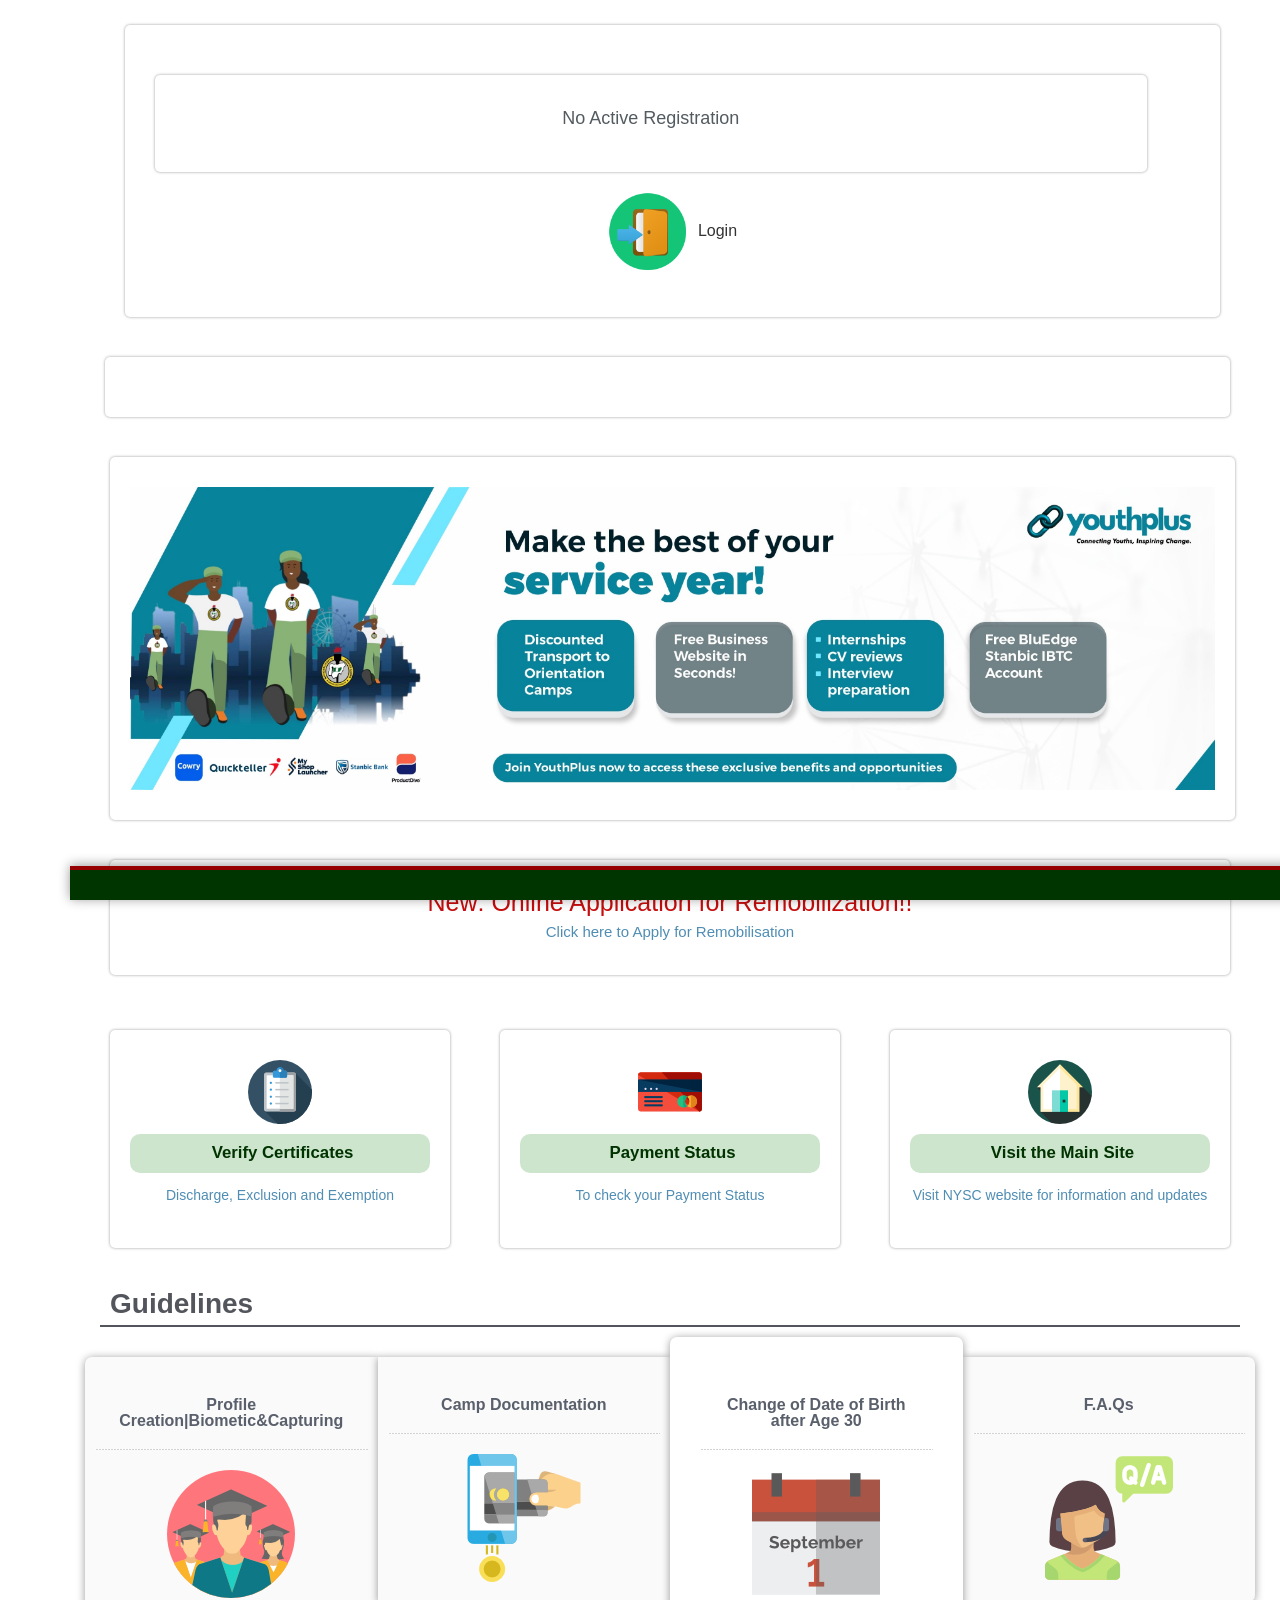
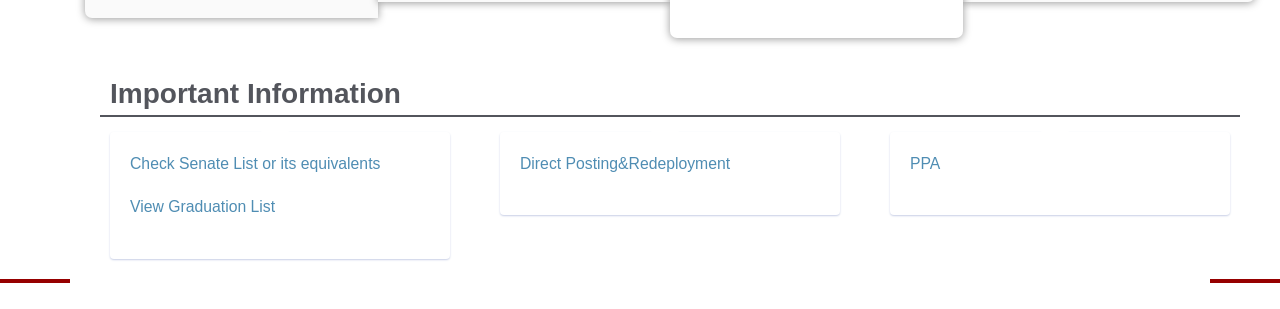
==== Welcome to The NYSC Portal.html @ f9b1dd43 "Add files via upload" ====
<!DOCTYPE html>
<!-- saved from url=(0032)https://portal.nysc.org.ng/nysc/ -->
<html class=" js flexbox canvas canvastext webgl no-touch geolocation postmessage no-websqldatabase indexeddb hashchange history draganddrop websockets rgba hsla multiplebgs backgroundsize borderimage borderradius boxshadow textshadow opacity cssanimations csscolumns cssgradients cssreflections csstransforms csstransforms3d csstransitions fontface generatedcontent video audio localstorage sessionstorage webworkers no-applicationcache svg inlinesvg smil svgclippaths" style=""><!--<![endif]--><head><meta http-equiv="Content-Type" content="text/html; charset=UTF-8"><meta http-equiv="X-UA-Compatible" content="IE=edge,chrome=1"><meta name="description"><meta name="viewport" content="width=device-width"><title>
	Welcome to The NYSC Portal
</title><link rel="stylesheet" href="./Welcome to The NYSC Portal_files/bootstrap.min.css"><link rel="stylesheet" href="./Welcome to The NYSC Portal_files/icomoon-social.css"><link href="./Welcome to The NYSC Portal_files/css" rel="stylesheet" type="text/css"><link rel="stylesheet" href="./Welcome to The NYSC Portal_files/leaflet.css">
		<!--[if lte IE 8]>
		    <link rel="stylesheet" href="css/leaflet.ie.css" />
		<![endif]-->
		<link rel="stylesheet" href="./Welcome to The NYSC Portal_files/main.css"><link href="./Welcome to The NYSC Portal_files/NyscCss.css" rel="stylesheet"><link rel="shortcut icon" href="https://portal.nysc.org.ng/nysc/Images/favicon.ico">
      <style>
          
    fieldset{
        padding:0px 10px;
    }
      </style>
        <div class="fit-vids-style" id="fit-vids-style" style="display: none;">­<style>                 .fluid-width-video-wrapper {                   width: 100%;                                position: relative;                         padding: 0;                              }                                                                                       .fluid-width-video-wrapper iframe,          .fluid-width-video-wrapper object,          .fluid-width-video-wrapper embed {             position: absolute;                         top: 0;                                     left: 0;                                    width: 100%;                                height: 100%;                            }                                         </style></div><script src="./Welcome to The NYSC Portal_files/twk-main.js.download" charset="UTF-8" crossorigin="*"></script><script src="./Welcome to The NYSC Portal_files/twk-vendor.js.download" charset="UTF-8" crossorigin="*"></script><script src="./Welcome to The NYSC Portal_files/twk-chunk-vendors.js.download" charset="UTF-8" crossorigin="*"></script><script src="./Welcome to The NYSC Portal_files/twk-chunk-common.js.download" charset="UTF-8" crossorigin="*"></script><script src="./Welcome to The NYSC Portal_files/twk-runtime.js.download" charset="UTF-8" crossorigin="*"></script><script src="./Welcome to The NYSC Portal_files/twk-app.js.download" charset="UTF-8" crossorigin="*"></script><script async="" src="./Welcome to The NYSC Portal_files/default" charset="UTF-8" crossorigin="*"></script><script src="./Welcome to The NYSC Portal_files/modernizr-2.6.2-respond-1.1.0.min.js.download"></script>
         <script language="javascript">
             //document.onmousedown = disableclick;
             //status = "Right Click Disabled";
             //function disableclick(event) {
             //    if (event.button == 2) {
             //        //alert(status);
             //        return false;
             //    }
             //}
    </script>
        
                
          <!--Start of Tawk.to Script-->
<script type="text/javascript">
    var Tawk_API = Tawk_API || {}, Tawk_LoadStart = new Date();
    (function () {
        var s1 = document.createElement("script"), s0 = document.getElementsByTagName("script")[0];
        s1.async = true;
        s1.src = 'https://embed.tawk.to/57a4404e8e7071af3c78c8b8/default';
        s1.charset = 'UTF-8';
        s1.setAttribute('crossorigin', '*');
        s0.parentNode.insertBefore(s1, s0);
    })();
</script>
<!--End of Tawk.to Script-->
    </head>
    <body>
           <form method="post" action="https://portal.nysc.org.ng/nysc/" id="aspnetForm">
<div class="aspNetHidden">
<input type="hidden" name="__EVENTTARGET" id="__EVENTTARGET" value="">
<input type="hidden" name="__EVENTARGUMENT" id="__EVENTARGUMENT" value="">
<input type="hidden" name="__VIEWSTATE" id="__VIEWSTATE" value="9uF0Abxufqth7kuO5RCRuDYpVDAgwG6gDpdZ4zTJi3CNtMFcVPCwzXaDph6NDAPJfvmZGnyfyCMx1k6ahMGHgiF9VMesQH+EG4jQs6agqBEiekDCnyqfQpVgmPBBDeaYBh53KDxyuJJQpU/fw+TjocmOELr7e4ryCbZsfdrbyc62KGmKHnJpINfNlyV0THI43sq9BI6+REmgyVKBjMFk1DYCNlPbH6hb1AvvzS7g9DU1o6S4Mgmd1Y7SmlNRpCdmTglqbDgbyTEOcvPBf+vAxi5Zh83MyAVj2uJYtXM1b+aQa0gxL/cyi7GOsl9JDErvEmtoFpEzfnHx+4gGT9JGoroKcEM=">
</div>

<script type="text/javascript">
//<![CDATA[
var theForm = document.forms['aspnetForm'];
if (!theForm) {
    theForm = document.aspnetForm;
}
function __doPostBack(eventTarget, eventArgument) {
    if (!theForm.onsubmit || (theForm.onsubmit() != false)) {
        theForm.__EVENTTARGET.value = eventTarget;
        theForm.__EVENTARGUMENT.value = eventArgument;
        theForm.submit();
    }
}
//]]>
</script>


<script src="./Welcome to The NYSC Portal_files/WebResource.axd" type="text/javascript"></script>


<script src="./Welcome to The NYSC Portal_files/ScriptResource.axd" type="text/javascript"></script>
<script type="text/javascript">
//<![CDATA[
if (typeof(Sys) === 'undefined') throw new Error('ASP.NET Ajax client-side framework failed to load.');
//]]>
</script>

<script src="./Welcome to The NYSC Portal_files/ScriptResource(1).axd" type="text/javascript"></script>
<script src="./Welcome to The NYSC Portal_files/ScriptResource(2).axd" type="text/javascript"></script>
<script src="./Welcome to The NYSC Portal_files/ScriptResource(3).axd" type="text/javascript"></script>
<script src="./Welcome to The NYSC Portal_files/ScriptResource(4).axd" type="text/javascript"></script>
<script src="./Welcome to The NYSC Portal_files/ScriptResource(5).axd" type="text/javascript"></script>
<script src="./Welcome to The NYSC Portal_files/ScriptResource(6).axd" type="text/javascript"></script>
<script src="./Welcome to The NYSC Portal_files/ScriptResource(7).axd" type="text/javascript"></script>
<script src="./Welcome to The NYSC Portal_files/ScriptResource(8).axd" type="text/javascript"></script>
<script src="./Welcome to The NYSC Portal_files/ScriptResource(9).axd" type="text/javascript"></script>
<script src="./Welcome to The NYSC Portal_files/ScriptResource(10).axd" type="text/javascript"></script>
<div class="aspNetHidden">

	<input type="hidden" name="__VIEWSTATEGENERATOR" id="__VIEWSTATEGENERATOR" value="1CB2EFD0">
	<input type="hidden" name="__EVENTVALIDATION" id="__EVENTVALIDATION" value="z1/NPd+u8YgN4WpL05LCNFGqvlwYuCUFMCiE7rxIxjdQwn8prPIY2gLry9DnDNgO00TGaDV9NpIK1+FvfaO0ybBbyc9AJ4vCLVKBLYkjm3opWR1P8/oDqCGdy1+BqIcAiK5XIYz7FR1uBGGpOZHe0KX2SY0=">
</div>
        <!--[if lt IE 7]>
            <p class="chromeframe">You are using an <strong>outdated</strong> browser. Please <a href="http://browsehappy.com/">upgrade your browser</a> or <a href="http://www.google.com/chromeframe/?redirect=true">activate Google Chrome Frame</a> to improve your experience.</p>
        <![endif]-->
        
        <!-- Navigation & Logo-->
        <div class="mainmenu-wrapper">
            
	        <div class="container">
	        	
                    
		 
		
        <div class="section section-white" style="margin-top:0px;padding-top:20px">
	    	<div class="container" style="width:100%;">


			    
    <script src="./Welcome to The NYSC Portal_files/jquery.min.js.download" type="text/javascript"></script>
        <link href="./Welcome to The NYSC Portal_files/dataTables.bootstrap.css" rel="stylesheet">
    <link href="./Welcome to The NYSC Portal_files/dataTables.bootstrap.min.css" rel="stylesheet">
    <script type="text/javascript">
//<![CDATA[
Sys.WebForms.PageRequestManager._initialize('ctl00$ContentPlaceHolder1$ctl00', 'aspnetForm', [], [], [], 90, 'ctl00');
//]]>
</script>

    <style type="text/css">
        .container {
            /*width: 100%;
    padding: 0;
    margin: auto;
    margin-bottom: 10px;
    font-weight:600;*/
        }

        .Register {
            float: left;
            height: 110px;
            width: 110px;
            box-shadow: 1px 2px 3px #ccc;
            border: 1px solid #009900;
            font-weight: bold;
            font-size: 15px;
            cursor: pointer;
            text-align: center;
            font-weight: bold;
            color: #fff;
            -moz-border-radius: 50%;
            -webkit-border-radius: 50%;
            border-radius: 50%;
            text-shadow: 0 1px 1px rgba(0,0,0,.3);
            background-color: #007700;
        }

            .Register:hover {
                background-color: #00aa00;
                -webkit-transition: all 0.5s ease;
                -moz-transition: all 0.5s ease;
                -o-transition: all 0.5s ease;
                transition: all 0.5s ease;
            }

        .content {
            margin-left: 10px;
            text-align: justify;
            width: 75%;
            float: left;
            line-height: 20px;
            padding: 10px;
        }

        .Remobilise {
            float: left;
            height: 110px;
            width: 110px;
            box-shadow: 1px 2px 3px #ccc;
            border: 1px solid #009900;
            font-weight: bold;
            font-size: 15px;
            cursor: pointer;
            text-align: center;
            font-weight: bold;
            color: #fff;
            -moz-border-radius: 50%;
            -webkit-border-radius: 50%;
            border-radius: 50%;
            text-shadow: 0 1px 1px rgba(0,0,0,.3);
            background-color: #007700;
        }

            .Remobilise:hover {
                background-color: #00aa00;
                -webkit-transition: all 0.5s ease;
                -moz-transition: all 0.5s ease;
                -o-transition: all 0.5s ease;
                transition: all 0.5s ease;
            }

        .Revalidate {
            float: left;
            height: 110px;
            width: 110px;
            box-shadow: 1px 2px 3px #ccc;
            border: 1px solid #009900;
            font-weight: bold;
            font-size: 15px;
            cursor: pointer;
            text-align: center;
            font-weight: bold;
            color: #fff;
            -moz-border-radius: 50%;
            -webkit-border-radius: 50%;
            border-radius: 50%;
            text-shadow: 0 1px 1px rgba(0,0,0,.3);
            background-color: #007700;
        }

            .Revalidate:hover {
                background-color: #00aa00;
                -webkit-transition: all 0.5s ease;
                -moz-transition: all 0.5s ease;
                -o-transition: all 0.5s ease;
                transition: all 0.5s ease;
            }

        .clear {
            clear: both;
            margin-bottom: 7px;
        }

        .registerMob {
            background: rgb(226, 195, 74);
            border-bottom: 2px solid rgb(198, 168, 53);
            padding: 0 8px;
            border-radius: 3px;
            color: #005500;
        }

            .registerMob:hover {
                background: rgb(211, 168, 0);
                border-bottom: 2px solid rgb(247, 215, 90);
                color: #003300;
                -webkit-transition: all 500ms;
                -moz-transition: all 500ms;
                -ms-transition: all 500ms;
                -o-transition: all 500ms;
                transition: all 500ms;
            }

        .registerRemob {
            background: rgb(201,102,102);
            border-bottom: 2px solid rgb(183, 86, 86);
            padding: 0 8px;
            border-radius: 3px;
            color: #f6f6f6;
        }

            .registerRemob:hover {
                background: rgb(153,49,49);
                border-bottom: 2px solid rgb(201,102,102);
                color: #fff;
                -webkit-transition: all 500ms;
                -moz-transition: all 500ms;
                -ms-transition: all 500ms;
                -o-transition: all 500ms;
                transition: all 500ms;
            }

            .red-tooltip + .tooltip > .tooltip-inner {
                background-color: #2b943a;
                z-index:1000;
            }

       
    </style>


    <style type="text/css">
        /*header of 1st demo*/
        .mypets {
            cursor: pointer;
            padding: 2px 5px;
            height: 25px;
            font-size: 16px;
            font-weight: normal;
            color: #fff;
            border: 1px solid #53BB60;
            background-color: #006600;
            text-shadow: 0 1px 1px rgba(0,0,0,.3);
            -webkit-border-radius: 0.6em 0 0 0.6em;
            -moz-border-radius: 0.6em 0 0 0.6em;
            border-radius: 0.6em 0 0 0.6em;
        }

        .openpet { /*class added to contents of 1st demo when they are open*/
            background-color: Yellow;
            color: #006600;
            height: 25px;
            border: 1px solid #E8E800;
            text-shadow: 0 1px 1px rgba(0,0,0,.3);
            -webkit-border-radius: 0.6em 0 0 0.6em;
            -moz-border-radius: 0.6em 0 0 0.6em;
            border-radius: 0.6em 0 0 0.6em;
        }

        .technology { /*header of 2nd demo*/
            cursor: hand;
            cursor: pointer;
            font: bold 11px Verdana;
            margin: 10px 0;
        }


        .openlanguage { /*class added to contents of 2nd demo when they are open*/
            color: green;
        }

        .closedlanguage { /*class added to contents of 2nd demo when they are closed*/
            color: red;
        }
    </style>

    <style>
        div .section {
            margin-top: -45px;
            margin-bottom: -45px;
        }
    </style>

    
    <style type="text/css">
        /*Example CSS for the two demo scrollers*/

        #pscroller1 {
            width: 250px;
            height: 150px;
            border: 1px solid black;
            padding: 5px;
            background-color: #f4f4f4;
        }
        /*
#pscroller2{
width: 350px;
height: 20px;
border: 1px solid black;
padding: 3px;
}

#pscroller2 a{
text-decoration: none;
}
*/
        .someclass {
            //class to apply to your scroller(s) if desired;
        }

        .effect {
            transition: all .2s ease-in-out;
        }

            .effect:hover {
                transform: rotate(-7deg) scale(1.3); /* CSS3 */
                -moz-transform: rotate(-7deg) scale(1.3); /* Firefox */
                -webkit-transform: rotate(-7deg) scale(1.3); /* Webkit */
                -o-transform: rotate(-7deg) scale(1.3); /* Opera */
                -ms-transform: rotate(-7deg) scale(1.3); /* IE 9 */
            }
    </style>
    <link href="./Welcome to The NYSC Portal_files/colorbox.css" rel="stylesheet">
    
    <script src="./Welcome to The NYSC Portal_files/jquery-1.9.1.min.js.download"></script>
    
    
    <script src="./Welcome to The NYSC Portal_files/jquery.colorbox.js.download"></script>
    
    
    
    <!-- Press Coverage -->
    <div class="section">
        <div class="container">
            <div class="row">
                <div id="ctl00_ContentPlaceHolder1_Div2" class="col-md-12  m-l-25" style="text-align: center; padding-right: 10px;">

                    <div class="col-md-12">
                        <div class="service-wrapper">
                            <div class="form-group">
                                <div id="ctl00_ContentPlaceHolder1_dvAvailable" class="service-wrapper" style="width: 94%; text-align: center; font-size: large; padding: 6px">
                                    <br>
                                    <p id="ctl00_ContentPlaceHolder1_pActiveReg">No Active Registration</p>

                                    <br>
                                </div>
                                <div id="ctl00_ContentPlaceHolder1_dvMob" class="" style="text-align: center; padding-right: 10px;">
                                    
                                </div>
                            </div>

                            <div class="form-group" style="text-align: left">
                                <div class="clients-logo-wrapper text-center row" style="text-align: center">
                                    <a href="https://portal.nysc.org.ng/nysc/ResumePayment.aspx" data-original-title="" title="">
                                        <img width="80" src="./Welcome to The NYSC Portal_files/login.png" alt="Click here if you already have an account"><span style="color: #333; font-size: 16px; margin-left: 10px;">Login</span></a>

                                </div>
                            </div>
                        </div>
                </div>



                </div>
                <div id="ctl00_ContentPlaceHolder1_dvReMob" class="m-l-25 col-md-12" style="text-align: center; padding-left: 10px;">
    <div class="service-wrapper">
        
        <div style="display: none" class="clients-logo-wrapper text-center row">
            <a href="https://portal.nysc.org.ng/nysc/InformationDashboard.aspx" data-original-title="" title="">Registration for Remobilisation, 2016 B</a>
        </div>
    </div>

</div>
                 <div id="ctl00_ContentPlaceHolder1_Div1" class="col-md-12  m-l-25" style="text-align: center; padding-right: 10px; ">
                   <div class="service-wrapper">
                      <a href="https://apps.youthplus.ng/" target="_blank" style="cursor: pointer;" data-original-title="" title="">
                            <img style="width:100%;cursor: pointer;" src="./Welcome to The NYSC Portal_files/youthplusAD.jpg" alt="Click here to learn more..."></a>
                   </div>
                    
                    </div>
                
              <div class="col-md-12 m-l-25">
                    <div class="service-wrapper">
                    <span style="color:#c70d0d; font:bold; font-size:25px">
                        New: Online Application for Remobilization!!

                    </span><br>
                        
                        
                    <span style="color:#160872; font:bold; font-size:15px;" "=""><a href="https://portal.nysc.org.ng/nysc/RemobInterest.aspx" data-toggle="tooltip" data-placement="bottom" title="" data-original-title="This is for the Corps Members who have absconded from service and the state has not taken appropirate action. The completion of this application form shows that you are ready to come back and complete your service after you have refunded the NYSC. Afterwards, you will then be able to Remob into the current batch when opened" class="red-tooltip">Click here to Apply for Remobilisation</a></span><br>
                        
                         
                </div>
                                    

</div>

            </div>
        </div>
    </div>
    <!-- Press Coverage -->

    <!-- Services -->
    <div class="section">
        <div class="container">
            <div class="row">
                <div class="col-md-4 col-sm-4">
                    <div class="service-wrapper">
                        <a target="_blank" href="http://verify.nysc.org.ng/" data-original-title="" title="">
                            <img src="./Welcome to The NYSC Portal_files/verification.png" alt="Verify your certificates">
                            <h3>Verify Certificates</h3>
                            <p>Discharge, Exclusion and Exemption</p>
                        </a>
                    </div>
                </div>
                <div class="col-md-4 col-sm-4">
                    <div class="service-wrapper">
                        <a href="https://portal.nysc.org.ng/nysc/Transactionstatus_Remita.aspx" data-original-title="" title="">
                            <img src="./Welcome to The NYSC Portal_files/paymentstatus.png" alt="Service 3">
                            <h3>Payment Status</h3>
                            <p>To check your Payment Status</p>
                        </a>
                    </div>
                </div>
                <div class="col-md-4 col-sm-4">
                    <div class="service-wrapper">
                        <a target="_blank" href="http://www.nysc.gov.ng/" data-original-title="" title="">
                            <img src="./Welcome to The NYSC Portal_files/mainsite.png" alt="Click here to visit main site">
                            <h3>Visit the Main Site</h3>
                            <p>Visit NYSC website for information and updates</p>
                        </a>
                    </div>
                </div>
            </div>
        </div>
    </div>
    <!-- End Services -->

    <!-- Call to Action Bar -->
    <div class="section section-white" style="display: none">
        <div class="container">
            <div class="row">
                <div class="col-md-12">
                    <div class="calltoaction-wrapper">
                        <a href="https://portal.nysc.org.ng/nysc/InformationDashboard.aspx" class="btn btn-success" data-original-title="" title="">Public Notice. Click Here for Full Information</a>
                    </div>
                </div>
            </div>
        </div>
    </div>
    <!-- End Call to Action Bar -->


    <!-- Pricing Table -->
    <div class="section">
        <div class="container">
            <h2>Guidelines</h2>
            <div class="row">
                <!-- Pricing Plans Wrapper -->
                <div class="pricing-wrapper">
                    <!-- Pricing Plan -->

                    <div class="pricing-plan col-lg-12">
                        <!-- Pricing Plan Ribbon -->
                        <div class="ribbon-wrapper" style="display: none">
                            <div class="price-ribbon ribbon-red">Popular</div>
                        </div>
                        <h2 class="pricing-plan-title">Profile Creation|Biometic&Capturing</h2>
                        <a href="https://portal.nysc.org.ng/nysc/ForeignReq.aspx" data-original-title="" title="">
                            <img src="./Welcome to The NYSC Portal_files/foreign-graduates.png" class="img-responsive" alt="Requirements For Registration Of Nigerian Foreign-Trained Graduates">
                            <!-- Pricing Plan Features -->
                            
                        </a>
                    </div>
                    <!-- End Pricing Plan -->
                    <div class="pricing-plan col-lg-12">
                        <h2 class="pricing-plan-title">Camp Documentation</h2>
                        <a href="https://portal.nysc.org.ng/nysc/#" data-toggle="modal" data-target="#paymentModal" data-original-title="" title="">
                            <img src="./Welcome to The NYSC Portal_files/remitapayment.png" class="img-responsive" alt="How to make payment on NYSC Portal using Remita Pay Engine">
                           
                        </a>
                    </div>
                    <!-- Promoted Pricing Plan -->

                    <div class="pricing-plan pricing-plan-promote col-lg-12">
                        <h2 class="pricing-plan-title">Change of Date of Birth after Age 30</h2>
                        <a href="https://portal.nysc.org.ng/nysc/#" data-toggle="modal" data-target="#dobModal" data-original-title="" title="">
                            <img src="./Welcome to The NYSC Portal_files/calendar.png" class="img-responsive" alt="PROCEDURES FOR CORRECTION OF DATE OF BIRTH BY PCMs&#39; ON THE PLATFORM">
                           
                        </a>
                    </div>

                    <div class="pricing-plan col-lg-12">
                        <!-- Pricing Plan Ribbon -->
                        <div class="ribbon-wrapper" style="display: none">
                            <div class="price-ribbon ribbon-red">Popular</div>
                        </div>
                        <h2 class="pricing-plan-title">F.A.Qs</h2>
                        <a href="https://portal.nysc.org.ng/nysc/FAQ.aspx" data-original-title="" title="">
                            <img src="./Welcome to The NYSC Portal_files/faq.png" class="img-responsive" alt="Frequently Asked Questions">
                           
                        </a>
                    </div>
                </div>
                <!-- End Pricing Plans Wrapper -->
            </div>
        </div>
    </div>
    <!-- End Pricing Table -->

    <!-- Testimonials -->
    <div class="section">
        <div class="container">
            <h2>Important Information</h2>
            <div class="row">
                <!-- Testimonial -->
                <div class="testimonial col-md-4 col-sm-6">
                    <!-- Author Photo -->
                    <div class="author-photo" style="display: none">
                        <a target="_blank" href="https://portal.nysc.org.ng/nysc/VerifySenateLists.aspx" data-original-title="" title="">
                            <img src="./Welcome to The NYSC Portal_files/list.png" alt="Click here to check the senate list for your institution"></a>
                    </div>
                    <div class="testimonial-bubble">
                        <blockquote>
                            <!-- Quote -->
                            <p class="quote">
                                <a target="_blank" href="https://portal.nysc.org.ng/nysc/VerifySenateLists.aspx" data-original-title="" title="">Check Senate List or its equivalents</a>
                            </p> 
                            <p class="quote">
                                <a target="_blank" href="https://portal.nysc.org.ng/nysc/CheckInstitutionCoursesPCMs.aspx" data-original-title="" title="">View Graduation List</a>
                            </p>
                        </blockquote>
                        <div class="sprite arrow-speech-bubble"></div>
                    </div>
                </div>
                <!-- End Testimonial -->
                <div class="testimonial col-md-4 col-sm-6">
                    <div class="author-photo" style="display: none">
                        <a href="https://portal.nysc.org.ng/nysc/pre-Registration" data-original-title="" title="">
                            <img src="./Welcome to The NYSC Portal_files/biometric.jpg" alt="Biometric Instructions"></a>
                    </div>
                    <div class="testimonial-bubble">
                        <blockquote>
                            <p class="quote">
                                <a href="https://portal.nysc.org.ng/nysc/pre-Registration.aspx" data-original-title="" title="">Direct Posting&Redeployment</a>
                            </p>
                        </blockquote>
                        <div class="sprite arrow-speech-bubble"></div>
                    </div>
                </div>
                <div class="testimonial col-md-4 col-sm-6">
                    <div class="author-photo" style="display: none">
                        <a href="https://portal.nysc.org.ng/nysc/CheckInstitutionCourses.aspx" data-original-title="" title="">
                            <img src="./Welcome to The NYSC Portal_files/accrediteduni.png" alt="Accredited Universities / Programmes"></a>
                    </div>
                    <div class="testimonial-bubble">
                        <blockquote>
                            <p class="quote">
                                <a href="https://portal.nysc.org.ng/nysc/CheckInstitutionCourses.aspx" data-original-title="" title="">PPA</a>
                            </p>
                        </blockquote>
                        <div class="sprite arrow-speech-bubble"></div>
                    </div>
                </div>
            </div>
        </div>
    </div>
    <!-- End Testimonials -->



			</div>
		</div>

	    <!-- Footer -->
	    <div class="footer">
	    	<div class="container">
		    	
		    	<div class="row">
		    		<div class="col-md-4">
                       <p class="footer-copyright"><a style="color:white" href="http://www.sidmach.com/" target="_blank" data-original-title="" title=""></a> </p>
                        </div>
		    		<div class="col-md-6">
		    			
                        <div class="footer-copyright"><a href="https://nysc.gov.ng/privacy.html" target="_blank" data-original-title="" title=""></a></div>
		    		</div>
		    		<div class="col-md-2">
                        </div>
		    	</div>
		    </div>
	    </div>

        <!-- Javascripts -->
        <script src="./Welcome to The NYSC Portal_files/jquery.min(1).js.download"></script>
        <script>window.jQuery || document.write('<script src="js/jquery-1.9.1.min.js"><\/script>')</script>
        <script src="./Welcome to The NYSC Portal_files/bootstrap.min.js.download"></script>
        <script src="http://cdn.leafletjs.com/leaflet-0.5.1/leaflet.js"></script>
        <script src="./Welcome to The NYSC Portal_files/jquery.fitvids.js.download"></script>
        <script src="./Welcome to The NYSC Portal_files/jquery.sequence-min.js.download"></script>
        <script src="./Welcome to The NYSC Portal_files/jquery.bxslider.js.download"></script>
        <script src="./Welcome to The NYSC Portal_files/main-menu.js.download"></script>
        <script src="./Welcome to The NYSC Portal_files/template.js.download"></script>
          
    <!--- registration -->
    <input type="submit" name="ctl00$ContentPlacebeforeBody$btnModalPopUp" value="" id="ctl00_ContentPlacebeforeBody_btnModalPopUp" class="popupControl">
    <div id="ctl00_ContentPlacebeforeBody_pnlPopUp" class="PopupBody" style="display: none; border-radius: 10px; position: fixed; z-index: 100001;">
	

        <!-- Modal content-->
        <div class="modal-content">
            <div class="modal-header">
                <h3 class="modal-title">
                    <img id="ctl00_ContentPlacebeforeBody_Image3" src="./Welcome to The NYSC Portal_files/important_files.jpg" align="absmiddle">
                    &nbsp; Registration Options</h3>
            </div>
            <div class="modal-body">
                <div class="row col-md-12">
                    <div class="row" style="padding-top:4px">
                        <div class="col-md-2">
                            <a id="ctl00_ContentPlacebeforeBody_lnkList0" class="btn btn-red" href="javascript:__doPostBack(&#39;ctl00$ContentPlacebeforeBody$lnkList0&#39;,&#39;&#39;)" style="display:inline-block;width:120px;" data-original-title="" title=""> 
                                Fresh Registration </a>
                        </div>
                        <div class="col-md-10">
                            <div class="control-label">I have not registered on this portal before and I have not been deployed before by NYSC, click fresh registration</div>
                            <div class="clear"></div>
                        </div>
                    </div>
                    <div class="row" style="padding-top:4px;display:none">
                        <div class="col-md-2">
                            <a id="ctl00_ContentPlacebeforeBody_hremob" class="btn btn-orange" href="javascript:__doPostBack(&#39;ctl00$ContentPlacebeforeBody$hremob&#39;,&#39;&#39;)" style="display:inline-block;width:120px;" data-original-title="" title=""> 
                                            Remobilization 
                            </a>
                        </div>
                        <div class="col-md-10">
                            <div class="control-label">I have been mobilized in a previous NYSC batch but absconded from service in camp or after camping, click remobilization</div>
                            <div class="clear"></div>
                        </div>
                    </div>
                    <div class="row" style="padding-top:4px">
                        <div class="col-md-2">
                            <a id="ctl00_ContentPlacebeforeBody_hRevalidation" class="btn btn-primary" href="https://portal.nysc.org.ng/nysc/ResumePayment?reval=1" style="display:inline-block;width:120px;" data-original-title="" title=""> 
                                            Revalidation 
                            </a>
                        </div>
                        <div class="col-md-10">
                            <div class="control-label" style="vertical-align: top">I have been deployed in a previous NYSC batch but did not show up in camp, click revalidation </div>
                            <div class="clear"></div>
                        </div>
                    </div>
                </div>
            </div>
            <div class="modal-footer">
                <button type="button" id="btncloseregpopup" class="btn btn-default" data-dismiss="modal">Close</button>
            </div>
        </div>
    
</div>


    
    <!---  payment -->
    <div id="paymentModal" class="modal fade" role="dialog" style="z-index: 10000">
        <div class="modal-dialog">

            <!-- Modal content-->
            <div class="modal-content">
                <div class="modal-header">
                    <button type="button" class="close" data-dismiss="modal">×</button>
                    <h4 class="modal-title">
                        <img id="ctl00_ContentPlacebeforeBody_Image2" src="./Welcome to The NYSC Portal_files/important_files.jpg" align="absmiddle">
                        &nbsp; HOW TO MAKE PAYMENT ON NYSC PORTAL USING REMITA PAY ENGINE</h4>
                </div>
                <div class="modal-body">
                    <div id="column">
                        <div class="subnav" style="padding-right: 1px; padding-left: 1px; padding-top: 2px; padding-bottom: 2px; width: 98%;">
                            <ul>
                                <li><a href="https://portal.nysc.org.ng/nysc/#" data-original-title="" title="">From the Home Page, Click "Already Have Account-click here to Login-". Enter your email and password to login</a></li>
                                <li><a href="https://portal.nysc.org.ng/nysc/#" data-original-title="" title="">Click on "Click Here To Make Payment" after successful login</a></li>
                                <li><a href="https://portal.nysc.org.ng/nysc/#" data-original-title="" title="">When Payment Confirmation page is displayed, Click on "Proceed to Payment" </a></li>
                                <li><a href="https://portal.nysc.org.ng/nysc/#" data-original-title="" title="">You get redirected to Remita Payment Engine with various payment options</a></li>
                                <li><a href="https://portal.nysc.org.ng/nysc/#" data-original-title="" title=""><span style="color: red;">For Cards and Wallet Payments</span><br>
                                    Click on ï¿½Pay now with cards or walletsï¿½</a></li>
                                <li><a href="https://portal.nysc.org.ng/nysc/#" data-original-title="" title="">Provide card details, pin and whatever other information required</a></li>
                                <li><a href="https://portal.nysc.org.ng/nysc/#" data-original-title="" title="">On successful transaction, the redirect URL is loaded with the status of the transaction</a></li>
                                <li><a href="https://portal.nysc.org.ng/nysc/#" data-original-title="" title="">This completes the Remita Cards/Wallet payment process</a></li>
                                <li><a href="https://portal.nysc.org.ng/nysc/#" data-original-title="" title=""><span style="color: red;">To pay at any Bank Branch</span><br>
                                    Copy the RRR number generated and take to any of the approved banks </a></li>
                                <li><a href="https://portal.nysc.org.ng/nysc/#" data-original-title="" title="">After making the payment, the payment status can be checked on this URL: https://portal.nysc.org.ng/nysc1/TransactionStatus_remita as seen below.</a></li>
                                <li><a href="https://portal.nysc.org.ng/nysc/#" data-original-title="" title="">CHECK STATUS OF TRANSACTIONS ON REMITA</a>
                                    <ol style="list-style: none; list-style-image: none">
                                        <li><a target="_blank" href="http://nysc.org.ng/nysc1/TransactionStatus_Remita" data-original-title="" title="">http://nysc.org.ng/nysc1/TransactionStatus_Remita</a>Navigate to Service -&gt;</li>

                                        <li style="list-style: none; list-style-image: none">Provide transaction reference number (order id)/Email Address</li>
                                        <li style="list-style: none; list-style-image: none">Click on "Continue" to query Remita and view the transaction detail</li>

                                    </ol>
                                </li>
                                <li><a href="https://portal.nysc.org.ng/nysc/#" data-original-title="" title="">Click on ï¿½Get Statusï¿½ to view the details of payment</a></li>
                            </ul>
                        </div>
                    </div>
                </div>
                <div class="modal-footer">
                    <button type="button" class="btn btn-default" data-dismiss="modal">Close</button>
                </div>
            </div>

        </div>
    </div>
    <!-- change date of birth  -->
    <div id="dobModal" class="modal fade" role="dialog" style="z-index: 10000">
        <div class="modal-dialog">

            <!-- Modal content-->
            <div class="modal-content">
                <div class="modal-header">
                    <button type="button" class="close" data-dismiss="modal">×</button>
                    <h4 class="modal-title">
                        <img id="ctl00_ContentPlacebeforeBody_Image1" src="./Welcome to The NYSC Portal_files/training.jpg" align="absmiddle">
                        &nbsp; PROCEDURES FOR CORRECTION OF DATE OF BIRTH/COURSE OF STUDY BY PCMs' ON THE PLATFORM</h4>
                </div>
                <div class="modal-body">
                    <div>
                        <strong>Henceforth</strong>, information from the <strong>West African Examination Council (WAEC) </strong>will no longer be used to effect 
                                            changes immediately on the NYSC online Registration. The new procedure for the PCM is to Submit
                                                   
                                                        <ol type="i" style="margin-left: 1px;">

                                                            <li>Login to your dashboard and <strong>click on the link to Date of Birth;</strong> </li>
                                                            <li>Enter WAEC Verification PIN, select WAEC Type, Year of exam and enter your Examination Number; and </li>
                                                            <li>Click on Verify button</li>
                                                            <li>Click <strong>SUBMIT or CANCEL</strong></li>
                                                        </ol>
                    </div>
                    <div>
                        <strong>The procedure to change Course of Study is</strong>

                        <ol type="i" style="margin-left: 1px;">

                            <li>Login to your dashboard and <strong><i>click on the link for Correction of Course of Study</i>;</strong> </li>
                            <li>Select Course of Study; and </li>
                            <li>Click <strong>SUBMIT</strong></li>
                        </ol>


                    </div>
                </div>
                <div class="modal-footer">
                    <button type="button" class="btn btn-default" data-dismiss="modal">Close</button>
                </div>
            </div>

        </div>
    </div>
     
        <script src="./Welcome to The NYSC Portal_files/dataTables.bootstrap.min.js.download"></script>
        <script src="./Welcome to The NYSC Portal_files/jquery.dataTables.min.js.download"></script>
         <script>
		$(document).ready(function () {
			"use strict";
			if ($('#GdvAvailableResource').length !== 0) {
			    $('#GdvAvailableResource').DataTable({
					"order": [[1, "asc"]],
					responsive: true
				});
			}
		});
	</script>
         <script>
             $(document).ready(function () {
                 debugger;
			"use strict";
			if ($('#gdvRemob').length !== 0) {
			    $('#gdvRemob').DataTable({
					"order": [[1, "asc"]],
					responsive: true
				});
            }
            
                 //addTooltip(); 
                 $("a").tooltip();
        });
             
              
	</script>
  
    

            

<script type="text/javascript">
//<![CDATA[
Sys.Application.add_init(function() {
    $create(AjaxControlToolkit.ModalPopupBehavior, {"BackgroundCssClass":"ModalPopupBG","CancelControlID":"btncloseregpopup","Drag":true,"PopupControlID":"ctl00_ContentPlacebeforeBody_pnlPopUp","PopupDragHandleControlID":"PopupHeader","dynamicServicePath":"/nysc/default.aspx","id":"ctl00_ContentPlacebeforeBody_ModalPopupExtender1"}, null, null, $get("ctl00_ContentPlacebeforeBody_btnModalPopUp"));
});
//]]>
</script>
<div id="ctl00_ContentPlacebeforeBody_ModalPopupExtender1_backgroundElement" class="ModalPopupBG" style="display: none; position: fixed; left: 0px; top: 0px; z-index: 10000;"></div></form>
    


<div id="cboxOverlay" style="display: none;"></div><div id="colorbox" class="" role="dialog" tabindex="-1" style="display: none;"><div id="cboxWrapper"><div><div id="cboxTopLeft" style="float: left;"></div><div id="cboxTopCenter" style="float: left;"></div><div id="cboxTopRight" style="float: left;"></div></div><div style="clear: left;"><div id="cboxMiddleLeft" style="float: left;"></div><div id="cboxContent" style="float: left;"><div id="cboxTitle" style="float: left;"></div><div id="cboxCurrent" style="float: left;"></div><button type="button" id="cboxPrevious"></button><button type="button" id="cboxNext"></button><button type="button" id="cboxSlideshow"></button><div id="cboxLoadingOverlay" style="float: left;"></div><div id="cboxLoadingGraphic" style="float: left;"></div></div><div id="cboxMiddleRight" style="float: left;"></div></div><div style="clear: left;"><div id="cboxBottomLeft" style="float: left;"></div><div id="cboxBottomCenter" style="float: left;"></div><div id="cboxBottomRight" style="float: left;"></div></div></div><div style="position: absolute; width: 9999px; visibility: hidden; display: none; max-width: none;"></div></div></body></html>
---- Welcome to The NYSC Portal_files/icomoon-social.css ----
.icon-google-plus,.icon-facebook,.icon-twitter,.icon-vimeo2,.icon-flickr,.icon-picassa,.icon-dribbble,.icon-github,.icon-wordpress,.icon-blogger,.icon-tumblr,.icon-soundcloud,.icon-linkedin,.icon-lastfm,.icon-stumbleupon,.icon-pinterest {
	display: inline-block;
	width: 16px;
	height: 16px;
	background-image: url(../img/icomoon-social.png);
	background-repeat: no-repeat;
}
.icon-google-plus {
	background-position: 0 0;
}
.icon-facebook {
	background-position: -32px 0;
}
.icon-twitter {
	background-position: -64px 0;
}
.icon-vimeo2 {
	background-position: -96px 0;
}
.icon-flickr {
	background-position: -128px 0;
}
.icon-picassa {
	background-position: -160px 0;
}
.icon-dribbble {
	background-position: -192px 0;
}
.icon-github {
	background-position: -224px 0;
}
.icon-wordpress {
	background-position: -256px 0;
}
.icon-blogger {
	background-position: -288px 0;
}
.icon-tumblr {
	background-position: -320px 0;
}
.icon-soundcloud {
	background-position: -352px 0;
}
.icon-linkedin {
	background-position: -384px 0;
}
.icon-lastfm {
	background-position: -416px 0;
}
.icon-stumbleupon {
	background-position: -448px 0;
}
.icon-pinterest {
	background-position: -480px 0;
}
---- Welcome to The NYSC Portal_files/leaflet.css ----
/* required styles */

.leaflet-map-pane,
.leaflet-tile,
.leaflet-marker-icon,
.leaflet-marker-shadow,
.leaflet-tile-pane,
.leaflet-overlay-pane,
.leaflet-shadow-pane,
.leaflet-marker-pane,
.leaflet-popup-pane,
.leaflet-overlay-pane svg,
.leaflet-zoom-box,
.leaflet-image-layer,
.leaflet-layer {
	position: absolute;
	left: 0;
	top: 0;
	}
.leaflet-container {
	overflow: hidden;
	-ms-touch-action: none;
	}
.leaflet-tile,
.leaflet-marker-icon,
.leaflet-marker-shadow {
	-webkit-user-select: none;
	   -moz-user-select: none;
	        user-select: none;
	}
.leaflet-marker-icon,
.leaflet-marker-shadow {
	display: block;
	}
/* map is broken in FF if you have max-width: 100% on tiles */
.leaflet-container img {
	max-width: none !important;
	}
/* stupid Android 2 doesn't understand "max-width: none" properly */
.leaflet-container img.leaflet-image-layer {
	max-width: 15000px !important;
	}
.leaflet-tile {
	filter: inherit;
	visibility: hidden;
	}
.leaflet-tile-loaded {
	visibility: inherit;
	}
.leaflet-zoom-box {
	width: 0;
	height: 0;
	}

.leaflet-tile-pane    { z-index: 2; }
.leaflet-objects-pane { z-index: 3; }
.leaflet-overlay-pane { z-index: 4; }
.leaflet-shadow-pane  { z-index: 5; }
.leaflet-marker-pane  { z-index: 6; }
.leaflet-popup-pane   { z-index: 7; }


/* control positioning */

.leaflet-control {
	position: relative;
	z-index: 7;
	pointer-events: auto;
	}
.leaflet-top,
.leaflet-bottom {
	position: absolute;
	z-index: 1000;
	pointer-events: none;
	}
.leaflet-top {
	top: 0;
	}
.leaflet-right {
	right: 0;
	}
.leaflet-bottom {
	bottom: 0;
	}
.leaflet-left {
	left: 0;
	}
.leaflet-control {
	float: left;
	clear: both;
	}
.leaflet-right .leaflet-control {
	float: right;
	}
.leaflet-top .leaflet-control {
	margin-top: 10px;
	}
.leaflet-bottom .leaflet-control {
	margin-bottom: 10px;
	}
.leaflet-left .leaflet-control {
	margin-left: 10px;
	}
.leaflet-right .leaflet-control {
	margin-right: 10px;
	}


/* zoom and fade animations */

.leaflet-fade-anim .leaflet-tile,
.leaflet-fade-anim .leaflet-popup {
	opacity: 0;
	-webkit-transition: opacity 0.2s linear;
	   -moz-transition: opacity 0.2s linear;
	     -o-transition: opacity 0.2s linear;
	        transition: opacity 0.2s linear;
	}
.leaflet-fade-anim .leaflet-tile-loaded,
.leaflet-fade-anim .leaflet-map-pane .leaflet-popup {
	opacity: 1;
	}

.leaflet-zoom-anim .leaflet-zoom-animated {
	-webkit-transition: -webkit-transform 0.25s cubic-bezier(0,0,0.25,1);
	   -moz-transition:    -moz-transform 0.25s cubic-bezier(0,0,0.25,1);
	     -o-transition:      -o-transform 0.25s cubic-bezier(0,0,0.25,1);
	        transition:         transform 0.25s cubic-bezier(0,0,0.25,1);
	}
.leaflet-zoom-anim .leaflet-tile,
.leaflet-pan-anim .leaflet-tile,
.leaflet-touching .leaflet-zoom-animated {
	-webkit-transition: none;
	   -moz-transition: none;
	     -o-transition: none;
	        transition: none;
	}

.leaflet-zoom-anim .leaflet-zoom-hide {
	visibility: hidden;
	}


/* cursors */

.leaflet-clickable {
	cursor: pointer;
	}
.leaflet-container {
	cursor: -webkit-grab;
	cursor:    -moz-grab;
	}
.leaflet-popup-pane,
.leaflet-control {
	cursor: auto;
	}
.leaflet-dragging,
.leaflet-dragging .leaflet-clickable,
.leaflet-dragging .leaflet-container {
	cursor: move;
	cursor: -webkit-grabbing;
	cursor:    -moz-grabbing;
	}


/* visual tweaks */

.leaflet-container {
	background: #ddd;
	outline: 0;
	}
.leaflet-container a {
	color: #0078A8;
	}
.leaflet-container a.leaflet-active {
	outline: 2px solid orange;
	}
.leaflet-zoom-box {
	border: 2px dotted #05f;
	background: white;
	opacity: 0.5;
	}


/* general typography */
.leaflet-container {
	font: 12px/1.5 "Helvetica Neue", Arial, Helvetica, sans-serif;
	}


/* general toolbar styles */

.leaflet-bar {
	box-shadow: 0 0 8px rgba(0,0,0,0.4);
	border: 1px solid #888;
	-webkit-border-radius: 5px;
	        border-radius: 5px;
	}
.leaflet-bar-part {
	background-color: rgba(255, 255, 255, 0.8);
	border-bottom: 1px solid #aaa;
	}
.leaflet-bar-part-top {
	-webkit-border-radius: 4px 4px 0 0;
	        border-radius: 4px 4px 0 0;
	}
.leaflet-bar-part-bottom {
	-webkit-border-radius: 0 0 4px 4px;
	        border-radius: 0 0 4px 4px;
	border-bottom: none;
	}

.leaflet-touch .leaflet-bar {
	-webkit-border-radius: 10px;
	        border-radius: 10px;
	}
.leaflet-touch .leaflet-bar-part {
	border-bottom: 4px solid rgba(0,0,0,0.3);
	}
.leaflet-touch .leaflet-bar-part-top {
	-webkit-border-radius: 7px 7px 0 0;
	        border-radius: 7px 7px 0 0;
	}
.leaflet-touch .leaflet-bar-part-bottom {
	-webkit-border-radius: 0 0 7px 7px;
	        border-radius: 0 0 7px 7px;
	border-bottom: none;
	}


/* zoom control */

.leaflet-container .leaflet-control-zoom {
	margin-left: 13px;
	margin-top: 12px;
	}
.leaflet-control-zoom a {
	width: 22px;
	height: 22px;
	text-align: center;
	text-decoration: none;
	color: black;
	}
.leaflet-control-zoom a,
.leaflet-control-layers-toggle {
	background-position: 50% 50%;
	background-repeat: no-repeat;
	display: block;
	}
.leaflet-control-zoom a:hover {
	background-color: #fff;
	color: #777;
	}
.leaflet-control-zoom-in {
	font: bold 18px/24px Arial, Helvetica, sans-serif;
	}
.leaflet-control-zoom-out {
	font: bold 23px/20px Tahoma, Verdana, sans-serif;
	}
.leaflet-control-zoom a.leaflet-control-zoom-disabled {
	cursor: default;
	background-color: rgba(255, 255, 255, 0.8);
	color: #bbb;
	}

.leaflet-touch .leaflet-control-zoom a {
	width: 30px;
	height: 30px;
	}
.leaflet-touch .leaflet-control-zoom-in {
	font-size: 24px;
	line-height: 29px;
	}
.leaflet-touch .leaflet-control-zoom-out {
	font-size: 28px;
	line-height: 24px;
	}

/* layers control */

.leaflet-control-layers {
	box-shadow: 0 1px 7px rgba(0,0,0,0.4);
	background: #f8f8f9;
	-webkit-border-radius: 8px;
	        border-radius: 8px;
	}
.leaflet-control-layers-toggle {
	background-image: url(images/layers.png);
	width: 36px;
	height: 36px;
	}
.leaflet-touch .leaflet-control-layers-toggle {
	width: 44px;
	height: 44px;
	}
.leaflet-control-layers .leaflet-control-layers-list,
.leaflet-control-layers-expanded .leaflet-control-layers-toggle {
	display: none;
	}
.leaflet-control-layers-expanded .leaflet-control-layers-list {
	display: block;
	position: relative;
	}
.leaflet-control-layers-expanded {
	padding: 6px 10px 6px 6px;
	color: #333;
	background: #fff;
	}
.leaflet-control-layers-selector {
	margin-top: 2px;
	position: relative;
	top: 1px;
	}
.leaflet-control-layers label {
	display: block;
	}
.leaflet-control-layers-separator {
	height: 0;
	border-top: 1px solid #ddd;
	margin: 5px -10px 5px -6px;
	}


/* attribution and scale controls */

.leaflet-container .leaflet-control-attribution {
	background-color: rgba(255, 255, 255, 0.7);
	box-shadow: 0 0 5px #bbb;
	margin: 0;
	}
.leaflet-control-attribution,
.leaflet-control-scale-line {
	padding: 0 5px;
	color: #333;
	}
.leaflet-container .leaflet-control-attribution,
.leaflet-container .leaflet-control-scale {
	font-size: 11px;
	}
.leaflet-left .leaflet-control-scale {
	margin-left: 5px;
	}
.leaflet-bottom .leaflet-control-scale {
	margin-bottom: 5px;
	}
.leaflet-control-scale-line {
	border: 2px solid #777;
	border-top: none;
	color: black;
	line-height: 1.1;
	padding: 2px 5px 1px;
	font-size: 11px;
	text-shadow: 1px 1px 1px #fff;
	background-color: rgba(255, 255, 255, 0.5);
	box-shadow: 0 -1px 5px rgba(0, 0, 0, 0.2);
	white-space: nowrap;
	overflow: hidden;
	}
.leaflet-control-scale-line:not(:first-child) {
	border-top: 2px solid #777;
	border-bottom: none;
	margin-top: -2px;
	box-shadow: 0 2px 5px rgba(0, 0, 0, 0.2);
	}
.leaflet-control-scale-line:not(:first-child):not(:last-child) {
	border-bottom: 2px solid #777;
	}

.leaflet-touch .leaflet-control-attribution,
.leaflet-touch .leaflet-control-layers,
.leaflet-touch .leaflet-control-zoom {
	box-shadow: none;
	}
.leaflet-touch .leaflet-control-layers,
.leaflet-touch .leaflet-control-zoom {
	border: 4px solid rgba(0,0,0,0.3);
	}


/* popup */

.leaflet-popup {
	position: absolute;
	text-align: center;
	}
.leaflet-popup-content-wrapper {
	padding: 1px;
	text-align: left;
	-webkit-border-radius: 20px;
	        border-radius: 20px;
	}
.leaflet-popup-content {
	margin: 14px 20px;
	line-height: 1.4;
	}
.leaflet-popup-content p {
	margin: 18px 0;
	}
.leaflet-popup-tip-container {
	margin: 0 auto;
	width: 40px;
	height: 20px;
	position: relative;
	overflow: hidden;
	}
.leaflet-popup-tip {
	width: 15px;
	height: 15px;
	padding: 1px;

	margin: -8px auto 0;

	-webkit-transform: rotate(45deg);
	   -moz-transform: rotate(45deg);
	    -ms-transform: rotate(45deg);
	     -o-transform: rotate(45deg);
	        transform: rotate(45deg);
	}
.leaflet-popup-content-wrapper, .leaflet-popup-tip {
	background: white;

	box-shadow: 0 3px 14px rgba(0,0,0,0.4);
	}
.leaflet-container a.leaflet-popup-close-button {
	position: absolute;
	top: 0;
	right: 0;
	padding: 4px 5px 0 0;
	text-align: center;
	width: 18px;
	height: 14px;
	font: 16px/14px Tahoma, Verdana, sans-serif;
	color: #c3c3c3;
	text-decoration: none;
	font-weight: bold;
	background: transparent;
	}
.leaflet-container a.leaflet-popup-close-button:hover {
	color: #999;
	}
.leaflet-popup-scrolled {
	overflow: auto;
	border-bottom: 1px solid #ddd;
	border-top: 1px solid #ddd;
	}


/* div icon */

.leaflet-div-icon {
	background: #fff;
	border: 1px solid #666;
	}
.leaflet-editing-icon {
	-webkit-border-radius: 2px;
	        border-radius: 2px;
	}
---- Welcome to The NYSC Portal_files/main.css ----
/*--------------------------------------------------------------------------
	General Style
--------------------------------------------------------------------------*/
body {
  background: url(../img/page-background.png);
}
.section {
  padding: 30px 0;
  -webkit-transform: translateZ(0);
  -moz-transform: translateZ(0);
  -o-transform: translateZ(0);
  -ms-transform: translateZ(0);
  transform: translateZ(0);
  margin-bottom:60px;
}
.section-white {
  background: #FFF;
}
.section .container:first-child h1,
.section .container:first-child h2,
.section .container:first-child h3 {
  margin-top: 0;
  font-weight: 700;
}
.input-micro {
  width: 50px;
  margin-bottom: 0 !important;
}
textarea:focus,
input[type="text"]:focus,
input[type="password"]:focus,
input[type="datetime"]:focus,
input[type="datetime-local"]:focus,
input[type="date"]:focus,
input[type="month"]:focus,
input[type="time"]:focus,
input[type="week"]:focus,
input[type="number"]:focus,
input[type="email"]:focus,
input[type="url"]:focus,
input[type="search"]:focus,
input[type="tel"]:focus,
input[type="color"]:focus,
.uneditable-input:focus {
  border-color: rgba(79, 141, 179, 0.8);
  outline: 0;
  outline: thin dotted \9;
  /* IE6-9 */
  -webkit-box-shadow: inset 0 1px 1px rgba(0,0,0,.075), 0 0 8px rgba(79, 141, 179, 0.6);
  -moz-box-shadow: inset 0 1px 1px rgba(0,0,0,.075), 0 0 8px rgba(79, 141, 179, 0.6);
  box-shadow: inset 0 1px 1px rgba(0,0,0,.075), 0 0 8px rgba(79, 141, 179, 0.6);
  color: inset 0 1px 1px rgba(0,0,0,.075), 0 0 8px rgba(79, 141, 179, 0.6);
}
ul.no-list-style {
  list-style-type: none;
  margin-left: 0;
}
ul.no-list-style li {
  line-height: 28px;
}
div[class*="span"] {
  -webkit-transition: all .4s linear;
  -moz-transition: all .4s linear;
  -o-transition: all .4s linear;
  -ms-transition: all .4s linear;
  transition: all .4s linear;
}
/*--------------------------------------------------------------------------
	Typography Style
--------------------------------------------------------------------------*/
body {
  font-family: Arial, Helvetica, sans-serif;
  font-size: 14px;
  line-height: 20px;
  color: #535b60;
}
h1 {
  color: #53555c;
  font-family: 'Open Sans', sans-serif;
  font-weight: 800;
}
h2 {
  color: #53555c;
  font-family: 'Open Sans', sans-serif;
  font-size: 2em;
  border-bottom: 2px solid #53555c;
  line-height: 1.5em;
  margin: 10px 0;
  padding-left: 10px;
}
h3 {
  font-family: 'Open Sans', sans-serif;
  color: #003300;
  padding:0.6em 0.4em 0.6em 0.7em; 
  font-size: 1.5em;
  	-webkit-border-radius: 0.6em ;
	-moz-border-radius: 0.6em;
	border-radius: 0.6em;
    background-color:rgba(0, 124, 0, 0.20);
}
h4 {
  font-family: 'Open Sans', sans-serif;
  color: #53555c;
  margin-bottom: 10px;
}
a {
  color: #4f8db3;
}
a:hover {
  color: #2f556d;
}
/*--------------------------------------------------------------------------
+	Services Style
--------------------------------------------------------------------------*/
/* Multicolumn */
.service-wrapper {
  background: #FFF;
  margin: 20px 10px;
  text-align: center;
  padding: 30px 20px;
  -webkit-border-radius: 5px;
  -webkit-background-clip: padding-box;
  -moz-border-radius: 5px;
  -moz-background-clip: padding;
  border-radius: 5px;
  background-clip: padding-box;
  -webkit-box-shadow: 0 0 3px #999;
  -moz-box-shadow: 0 0 3px #999;
  box-shadow: 0 0 3px #999;
  color: 0 0 3px #999;
}
.service-wrapper h3 {
  font-size: 1.2em;
  margin: 10px 0 !important;
}
.service-wrapper p {
  margin-top: 0;
}
/* Row */
.service-wrapper-row {
  padding: 10px 0;
}
.service-wrapper-row h3 {
  padding-top: 15px;
}
.service-wrapper-row .service-image {
  padding-top: 15px;
  text-align: center;
}
.service-wrapper-row .service-image img {
  max-width: 80%;
  vertical-align: bottom;
  bottom: 0;
  border: 7px solid #FFF;
  -webkit-border-radius: 5px;
  -webkit-background-clip: padding-box;
  -moz-border-radius: 5px;
  -moz-background-clip: padding;
  border-radius: 5px;
  background-clip: padding-box;
  -webkit-box-shadow: 0 0 8px #999;
  -moz-box-shadow: 0 0 8px #999;
  box-shadow: 0 0 8px #999;
  color: 0 0 8px #999;
}
/*--------------------------------------------------------------------------
+	Pricing Table Style
--------------------------------------------------------------------------*/
.pricing-plan {
  float: left;
  text-align: center;
  background: #fafafa;
  position: relative;
  width: 48%;
  margin: 10px 1% 10px 0;
  padding: 20px;
  -webkit-border-radius: 7px;
  -webkit-background-clip: padding-box;
  -moz-border-radius: 7px;
  -moz-background-clip: padding;
  border-radius: 7px;
  background-clip: padding-box;
  -webkit-box-sizing: border-box;
  -moz-box-sizing: border-box;
  box-sizing: border-box;
  -webkit-box-shadow: 0 1px 8px rgba(0, 0, 0, 0.4);
  -moz-box-shadow: 0 1px 8px rgba(0, 0, 0, 0.4);
  box-shadow: 0 1px 8px rgba(0, 0, 0, 0.4);
  color: 0 1px 8px rgba(0, 0, 0, 0.4);
  -webkit-transition: -webkit-box-shadow .25s linear;
  -moz-transition: -moz-box-shadow .25s linear;
  -o-transition: box-shadow .25s linear;
  -ms-transition: box-shadow .25s linear;
  transition: box-shadow .25s linear;
}
.pricing-plan:hover {
  -webkit-box-shadow: 0 0 8px #333;
  -moz-box-shadow: 0 0 8px #333;
  box-shadow: 0 0 8px #333;
  color: 0 0 8px #333;
  z-index: 5;
}
.pricing-plan .pricing-plan-title {
  position: relative;
  margin: -20px -10px 20px;
  padding: 20px;
  line-height: 1;
  font-size: 16px;
  font-weight: bold;
  color: #595f6b;
  border-bottom: 1px dashed #d2d2d2;
}
.pricing-plan .pricing-plan-title:before {
  content: '';
  position: absolute;
  bottom: -1px;
  left: 0;
  right: 0;
  height: 1px;
  background-size: 3px 1px;
  background-image: url([data-uri]);
  background-image: -moz-linear-gradient(left, white, white 33%, #d2d2d2 34%, #d2d2d2);
  background-image: -webkit-linear-gradient(left, white, white 33%, #d2d2d2 34%, #d2d2d2);
  background-image: -o-linear-gradient(left, white, white 33%, #d2d2d2 34%, #d2d2d2);
  background-image: linear-gradient(to right, white, white 33%, #d2d2d2 34%, #d2d2d2);
}
.pricing-plan .pricing-plan-price {
  margin: 0 auto 20px;
  width: 90px;
  height: 90px;
  line-height: 90px;
  font-size: 19px;
  font-weight: bold;
  color: white;
  background: #595f6b;
  -webkit-border-radius: 45px;
  -webkit-background-clip: padding-box;
  -moz-border-radius: 45px;
  -moz-background-clip: padding;
  border-radius: 45px;
  background-clip: padding-box;
}
.pricing-plan .pricing-plan-price span {
  font-size: 12px;
  font-weight: normal;
  color: rgba(255, 255, 255, 0.9);
}
.pricing-plan .pricing-plan-features {
  margin-bottom: 20px;
  margin-left: 0;
  padding: 0;
  line-height: 2;
  font-size: 12px;
  color: #999;
  text-align: center;
  list-style-type: none;
}
.pricing-plan .pricing-plan-features li strong {
  font-weight: bold;
  color: #888;
}
.pricing-plan .pricing-plan-promote {
  margin: 0;
  padding: 40px 20px;
  background-color: white;
  border-width: 2px;
  -webkit-border-radius: 7px;
  -webkit-background-clip: padding-box;
  -moz-border-radius: 7px;
  -moz-background-clip: padding;
  border-radius: 7px;
  background-clip: padding-box;
  z-index: 4;
}
.ribbon-wrapper {
  width: 85px;
  height: 88px;
  overflow: hidden;
  position: absolute;
  top: 0;
  right: 0;
}
.price-ribbon {
  font: bold 15px Sans-Serif;
  color: #333;
  text-align: center;
  text-shadow: rgba(255, 255, 255, 0.5) 0px 1px 0px;
  position: relative;
  padding: 7px 0;
  left: -5px;
  top: 15px;
  width: 120px;
  background-color: #FFF;
  color: #6a6340;
  -webkit-transform: rotate(45deg);
  -moz-transform: rotate(45deg);
  -o-transform: rotate(45deg);
  -ms-transform: rotate(45deg);
  transform: rotate(45deg);
  -webkit-box-shadow: 0px 0px 3px rgba(0,0,0,0.3);
  -moz-box-shadow: 0px 0px 3px rgba(0,0,0,0.3);
  box-shadow: 0px 0px 3px rgba(0,0,0,0.3);
  color: 0px 0px 3px rgba(0,0,0,0.3);
}
.ribbon-green {
  background-color: #BFDC7A;
}
.ribbon-blue {
  background-color: #5ACBFF;
}
.ribbon-orange {
  background-color: #FF9542;
}
.ribbon-red {
  background-color: #FF7373;
}
@media (min-width: 768px) {
  .pricing-plan {
    width: 25%;
    margin: 20px 0;
    padding: 20px;
    -webkit-border-radius: 0;
    -webkit-background-clip: padding-box;
    -moz-border-radius: 0;
    -moz-background-clip: padding;
    border-radius: 0;
    background-clip: padding-box;
  }
  .pricing-plan:first-child {
    -webkit-border-top-left-radius: 7px;
    -moz-border-radius-topleft: 7px;
    border-top-left-radius: 7px;
    -webkit-border-bottom-left-radius: 7px;
    -webkit-background-clip: padding-box;
    -moz-border-radius-bottomleft: 7px;
    -moz-background-clip: padding;
    border-bottom-left-radius: 7px;
    background-clip: padding-box;
  }
  .pricing-plan:last-child {
    border-width: 2px;
    -webkit-border-top-right-radius: 7px;
    -moz-border-radius-topright: 7px;
    border-top-right-radius: 7px;
    -webkit-border-bottom-right-radius: 7px;
    -webkit-background-clip: padding-box;
    -moz-border-radius-bottomright: 7px;
    -moz-background-clip: padding;
    border-bottom-right-radius: 7px;
    background-clip: padding-box;
  }
  .pricing-plan-promote {
    background: #fff;
    padding: 40px;
    margin-top: 0;
    -webkit-border-radius: 7px;
    -webkit-background-clip: padding-box;
    -moz-border-radius: 7px;
    -moz-background-clip: padding;
    border-radius: 7px;
    background-clip: padding-box;
    z-index: 4;
  }
}
/*--------------------------------------------------------------------------
+	Contact Us Style
--------------------------------------------------------------------------*/
#contact-us-map {
  height: 300px;
  -webkit-box-shadow: inset 0 1px #fff,0 0 8px #c8cfe6;
  -moz-box-shadow: inset 0 1px #fff,0 0 8px #c8cfe6;
  box-shadow: inset 0 1px #fff,0 0 8px #c8cfe6;
  color: inset 0 1px #fff,0 0 8px #c8cfe6;
}
.contact-us-details {
  margin: 20px 0;
  font-size: 0.9em;
}
/*--------------------------------------------------------------------------
+	Video Wrapper Style
--------------------------------------------------------------------------*/
.video-wrapper {
  -webkit-box-shadow: 0 0 5px #000;
  -moz-box-shadow: 0 0 5px #000;
  box-shadow: 0 0 5px #000;
  color: 0 0 5px #000;
  margin: 20px 0;
}
/*--------------------------------------------------------------------------
+	Call to Action Bar Style
--------------------------------------------------------------------------*/
.calltoaction-wrapper {
  text-align: center;
}
.calltoaction-wrapper h3 {
  display: inline-block;
  line-height: 36px;
  margin-right: 10px;
  margin-bottom: 0;
}
.calltoaction-wrapper a {
  vertical-align: top;
}
/*--------------------------------------------------------------------------
+	Testimonials Style
--------------------------------------------------------------------------*/
.testimonial blockquote {
  margin: 0;
  padding: 0;
  border-left: none;
}
.testimonial blockquote p {
  font-size: 0.9em;
  margin-bottom: 20px;
  line-height: 1.5;
}
.testimonial .testimonial-bubble {
  text-align: justify;
  -webkit-border-radius: 4px;
  -webkit-background-clip: padding-box;
  -moz-border-radius: 4px;
  -moz-background-clip: padding;
  border-radius: 4px;
  background-clip: padding-box;
  padding: 0 20px 20px 20px;
  margin: 5px 10px 20px 10px;
  background: #FFF;
  position: relative;
  -webkit-box-sizing: border-box;
  -moz-box-sizing: border-box;
  box-sizing: border-box;
  -webkit-box-shadow: inset 0 1px #fff,0 1px 2px #c8cfe6;
  -moz-box-shadow: inset 0 1px #fff,0 1px 2px #c8cfe6;
  box-shadow: inset 0 1px #fff,0 1px 2px #c8cfe6;
  color: inset 0 1px #fff,0 1px 2px #c8cfe6;
}
.testimonial .testimonial-bubble::before {
  background-color: #FFF;
  content: "\00a0";
  display: block;
  height: 20px;
  width: 20px;
  top: -10px;
  left: 45%;
  position: relative;
  -webkit-transform: rotate(45deg);
  -moz-transform: rotate(45deg);
  -o-transform: rotate(45deg);
  -ms-transform: rotate(45deg);
  transform: rotate(45deg);
}
.testimonial .author-photo {
  text-align: center;
}
.testimonial .author-photo img {
  margin: auto;
  border: 5px solid #FFF;
  -webkit-border-radius: 100px;
  -webkit-background-clip: padding-box;
  -moz-border-radius: 100px;
  -moz-background-clip: padding;
  border-radius: 100px;
  background-clip: padding-box;
  -webkit-box-shadow: inset 0 1px #fff,0 1px 2px #c8cfe6;
  -moz-box-shadow: inset 0 1px #fff,0 1px 2px #c8cfe6;
  box-shadow: inset 0 1px #fff,0 1px 2px #c8cfe6;
  color: inset 0 1px #fff,0 1px 2px #c8cfe6;
}
.testimonial .author-info {
  font-weight: 400;
  font-size: 0.8em;
}
/*--------------------------------------------------------------------------
+	Clients Logos Style
--------------------------------------------------------------------------*/
.clients-logo-wrapper img {
  max-width: 100%;
}
/*--------------------------------------------------------------------------
+	News Style
--------------------------------------------------------------------------*/
.featured-news .caption,
.latest-news .caption {
  padding: 10px 0 5px 0;
}
.featured-news .caption a,
.latest-news .caption a {
  font-size: 1.1em;
  font-weight: 600;
  color: #535b60;
}
.featured-news .intro,
.latest-news .intro {
  padding-bottom: 10px;
  font-size: 0.9em;
}
.featured-news .intro a,
.latest-news .intro a {
  white-space: nowrap;
}
.featured-news .date,
.latest-news .date {
  font-size: 0.7em;
  color: #999;
}
.featured-news img,
.latest-news img {
  max-width: 100%;
  margin: 10px 0 10px 0;
  -webkit-border-radius: 5px;
  -webkit-background-clip: padding-box;
  -moz-border-radius: 5px;
  -moz-background-clip: padding;
  border-radius: 5px;
  background-clip: padding-box;
  -webkit-box-shadow: inset 0 1px #fff,0 0 8px #c8cfe6;
  -moz-box-shadow: inset 0 1px #fff,0 0 8px #c8cfe6;
  box-shadow: inset 0 1px #fff,0 0 8px #c8cfe6;
  color: inset 0 1px #fff,0 0 8px #c8cfe6;
}
/*--------------------------------------------------------------------------
+	Frequently Asked Questions Style
--------------------------------------------------------------------------*/
.faq-wrapper h3 {
  margin-top: 20px !important;
}
.faq-wrapper .accordion-inner {
  margin: 10px 0 10px 20px;
  padding: 0 10px;
  font-size: 0.9em;
}
.faq-wrapper .accordion-inner .answer {
  font-weight: 600;
}
/*--------------------------------------------------------------------------
+	Blog Style
--------------------------------------------------------------------------*/
/* Posts List */
.blog-post {
  background: #FFF;
  position: relative;
  margin: 20px 0;
  border: 7px solid #FFF;
  -webkit-border-radius: 5px;
  -webkit-background-clip: padding-box;
  -moz-border-radius: 5px;
  -moz-background-clip: padding;
  border-radius: 5px;
  background-clip: padding-box;
  -webkit-box-shadow: inset 0 1px #fff,0 0 8px #c8cfe6;
  -moz-box-shadow: inset 0 1px #fff,0 0 8px #c8cfe6;
  box-shadow: inset 0 1px #fff,0 0 8px #c8cfe6;
  color: inset 0 1px #fff,0 0 8px #c8cfe6;
}
.blog-post img {
  max-width: 100%;
}
.blog-post .post-info {
  background: #000;
  background: rgba(0, 0, 0, 0.6);
  color: #FFF;
  line-height: 1.2;
  position: absolute;
  padding: 5px;
  left: 10px;
  top: 10px;
  -webkit-border-radius: 5px;
  -webkit-background-clip: padding-box;
  -moz-border-radius: 5px;
  -moz-background-clip: padding;
  border-radius: 5px;
  background-clip: padding-box;
}
.blog-post .post-comments-count {
  text-align: center;
}
.post-info .post-comments-count {
  padding-top: 5px;
}
.post-info .post-comments-count i {
  margin-right: 5px;
}
.post-info .post-comments-count a {
  color: #FFF;
}
.post-info .post-date .date {
  font-size: 0.7em;
  font-weight: 600;
}
.post-title h3 {
  font-size: 1.2em;
  border-bottom: 1px dotted #828282;
  margin: 0 20px;
  padding-top: 10px;
}
.post-title h3 a {
  color: #535b60;
}
.post-summary {
  margin: 10px 20px;
}
.post-summary p {
  color: #828282;
  font-size: 0.9em;
  text-align: justify;
}
.post-more {
  text-align: right;
  padding: 0 20px 20px 0;
}
/* Single Post */
.blog-single-post {
  padding: 10px 12px;
    top: 0px;
    left: 0px;
}
.single-post-title h3 {
  font-size: 1.5em;
  margin: 0;
}
.single-post-info {
  margin-bottom: 20px;
  padding-bottom: 10px;
  border-bottom: 1px dotted #828282;
}
.single-post-info i {
  color: #333;
  margin-right: 5px;
}
.single-post-image {
  text-align: center;
}
.single-post-image img {
  -webkit-box-shadow: 0 0 5px #000;
  -moz-box-shadow: 0 0 5px #000;
  box-shadow: 0 0 5px #000;
  color: 0 0 5px #000;
}
.single-post-content {
  margin: 30px 0 20px 0;
  padding-bottom: 20px;
  border-bottom: 2px dotted #CCC;
}
.single-post-content p {
  color: #828282;
  font-size: 0.9em;
  text-align: justify;
}
.post-comments {
  list-style-type: none;
  margin-left: 0;
  margin-bottom: 40px;
  padding: 0;
}
.post-comments ul {
  list-style-type: none;
  margin-left: 30px;
  padding: 0;
}
.comment-wrapper p {
  margin: 0;
  position: relative;
  border: 1px solid #CCC;
  padding: 10px;
  margin-bottom: 10px;
  -webkit-border-radius: 3px;
  -webkit-background-clip: padding-box;
  -moz-border-radius: 3px;
  -moz-background-clip: padding;
  border-radius: 3px;
  background-clip: padding-box;
}
.comment-author {
  font-size: 1.3em;
  font-weight: 600;
  margin-bottom: 10px;
}
.comment-author img {
  max-width: 50px;
  -webkit-border-radius: 25px;
  -webkit-background-clip: padding-box;
  -moz-border-radius: 25px;
  -moz-background-clip: padding;
  border-radius: 25px;
  background-clip: padding-box;
  margin-right: 10px;
}
.comment-date {
  font-size: 0.9em;
  margin-right: 20px;
}
.comment-actions {
  text-align: right;
  opacity: 0.6;
  -webkit-transition: opacity .25s linear;
  -moz-transition: opacity .25s linear;
  -o-transition: opacity .25s linear;
  -ms-transition: opacity .25s linear;
  transition: opacity .25s linear;
}
.comment-actions:hover {
  text-align: right;
  opacity: 1;
}
.comment-actions i {
  color: #333;
}
.comment-reply-btn {
  margin-left: 10px;
}
.blog-sidebar h4 {
  margin-top: 20px;
  font-weight: 700;
}
.blog-sidebar h4:first-child {
  margin-top: 0;
}
.blog-sidebar ul {
  list-style-type: none;
  margin-left: 0;
  padding: 0;
}
.blog-sidebar .recent-posts li,
.blog-sidebar .blog-categories li {
  padding: 5px 20px 5px 0;
  border-top: 1px solid #D5D5D5;
}
.blog-sidebar .recent-posts li:last-child,
.blog-sidebar .blog-categories li:last-child {
  border-bottom: 1px solid #D5D5D5;
}
.blog-sidebar .recent-posts a,
.blog-sidebar .blog-categories a {
  color: #535b60;
}
/*--------------------------------------------------------------------------
+	E-commerce Style
--------------------------------------------------------------------------*/
.shop-item {
  position: relative;
  background: #FFF;
  padding-bottom: 10px;
  margin-top: 20px;
  margin-bottom: 10px;
  border: 8px solid #FFF;
  -webkit-border-radius: 5px;
  -webkit-background-clip: padding-box;
  -moz-border-radius: 5px;
  -moz-background-clip: padding;
  border-radius: 5px;
  background-clip: padding-box;
  -webkit-box-shadow: inset 0 1px #fff,0 0 8px #c8cfe6;
  -moz-box-shadow: inset 0 1px #fff,0 0 8px #c8cfe6;
  box-shadow: inset 0 1px #fff,0 0 8px #c8cfe6;
  color: inset 0 1px #fff,0 0 8px #c8cfe6;
}
.shop-item img {
  max-width: 100%;
}
.shop-item .image {
  text-align: center;
}
.shop-item .title {
  padding: 20px 0 10px;
}
.shop-item .title h3 {
  font-size: 0.9em;
  margin: 0 10px;
  text-align: center;
}
.shop-item .title h3 a {
  color: #535b60;
  text-transform: uppercase;
}
.shop-item .colors {
  text-align: center;
  margin-bottom: 10px;
}
.shop-item .colors span {
  display: inline-block;
  *display: inline;
  width: 8px;
  height: 8px;
  border-width: 1px;
  border-style: solid;
  margin: 2px;
}
.shop-item .price {
  color: #535b60;
  font-size: 1.5em;
  text-align: center;
  margin-bottom: 20px;
  font-weight: 600;
  -webkit-border-radius: 7px;
  -webkit-background-clip: padding-box;
  -moz-border-radius: 7px;
  -moz-background-clip: padding;
  border-radius: 7px;
  background-clip: padding-box;
}
.shop-item .price .price-was {
  color: #A7A7A7;
  font-size: 0.8em;
  text-decoration: line-through;
}
.shop-item .description {
  color: #828282;
  font-size: 0.9em;
  text-align: justify;
  margin: 0 10px;
}
.shop-item .description p {
  border-top: 1px solid #ECECEC;
  padding: 10px;
  margin: 0;
}
.shop-item .actions {
  border-top: 1px solid #ECECEC;
  margin: 0 10px;
  padding-top: 20px;
  text-align: center;
}
.shop-item .actions span {
  font-size: 0.8em;
  white-space: nowrap;
}
.colors {
  text-align: center;
  margin-bottom: 10px;
}
.colors span {
  display: inline-block;
  *display: inline;
  width: 8px;
  height: 8px;
  border-width: 1px;
  border-style: solid;
  margin: 2px;
}
span.color-white {
  background-color: #D7D7CF;
  border-color: #c0c0b3;
}
span.color-black {
  background-color: #000;
  border-color: #000000;
}
span.color-blue {
  background-color: #073A52;
  border-color: #031923;
}
span.color-orange {
  background-color: #D56E1D;
  border-color: #a85717;
}
span.color-green {
  background-color: #5C6632;
  border-color: #3d4421;
}
span.color-red {
  background-color: #DA1111;
  border-color: #ab0d0d;
}
/*--------------------------------------------------------------------------
+	Product Details Page Style
--------------------------------------------------------------------------*/
.product-image-large {
  border: 8px solid #FFF;
  text-align: center;
  margin-bottom: 10px;
  -webkit-border-radius: 5px;
  -webkit-background-clip: padding-box;
  -moz-border-radius: 5px;
  -moz-background-clip: padding;
  border-radius: 5px;
  background-clip: padding-box;
  -webkit-box-shadow: inset 0 1px #fff,0 0 8px #c8cfe6;
  -moz-box-shadow: inset 0 1px #fff,0 0 8px #c8cfe6;
  box-shadow: inset 0 1px #fff,0 0 8px #c8cfe6;
  color: inset 0 1px #fff,0 0 8px #c8cfe6;
}
.product-image-large img {
  max-width: 100%;
}
.product-details h4,
.product-details h5 {
  font-weight: 700;
}
.product-details h4 {
  margin-bottom: 20px;
}
.product-details h5 {
  margin-top: 20px;
}
.product-details .price {
  font-size: 1.4em;
  font-weight: 700;
  text-align: left;
  padding: 5px;
  background: rgba(255, 255, 255, 0.6);
  display: inline;
  -webkit-border-radius: 5px;
  -webkit-background-clip: padding-box;
  -moz-border-radius: 5px;
  -moz-background-clip: padding;
  border-radius: 5px;
  background-clip: padding-box;
}
.product-details .price-was {
  text-decoration: line-through;
  font-size: 0.8em;
  font-weight: normal;
}
.product-details .shop-item-selections {
  width: 100%;
}
.product-details .shop-item-selections td {
  line-height: 36px;
}
.product-details .shop-item-selections td:first-child {
  width: 30%;
}
.product-details .choose-item-color span {
  display: inline-block;
  *display: inline;
  width: 10px;
  height: 10px;
  border-width: 1px;
  border-style: solid;
  margin-bottom: -1px;
  margin-right: 2px;
}
.product-details-nav {
  margin-top: 30px !important;
  margin-left: 0 !important;
}
.product-detail-info {
  background: #fff;
  border-top: 0;
  border-left: 1px;
  border-right: 1px;
  border-bottom: 1px;
  border-color: #ddd;
  border-style: solid;
  padding: 20px 30px;
}
.product-detail-info p,
.product-detail-info ul {
  font-size: 0.9em;
}
.product-detail-info table {
  width: 100%;
}
.product-detail-info table td {
  font-size: 0.9em;
  width: 50%;
  line-height: 28px;
  border-bottom: 1px solid #E7E7E7;
}
.product-detail-info table td:first-child {
  font-weight: 600;
}
.product-detail-info table tr:last-child td {
  border-bottom: 0;
}
/*--------------------------------------------------------------------------
+	Shopping Cart Style
--------------------------------------------------------------------------*/
.shopping-cart {
  margin: 10px 0 0 0;
  width: 100%;
  border-collapse: separate;
  border-spacing: 0 10px;
}
.shopping-cart a {
  color: #535b60;
}
.shopping-cart tr {
  background: #FFF;
}
.shopping-cart td {
  padding: 10px;
}
.shopping-cart td:first-child {
  -webkit-border-radius: 5px 0 0 5px;
  -webkit-background-clip: padding-box;
  -moz-border-radius: 5px 0 0 5px;
  -moz-background-clip: padding;
  border-radius: 5px 0 0 5px;
  background-clip: padding-box;
  margin-left: 10px;
}
.shopping-cart td:last-child {
  -webkit-border-radius: 0 5px 5px 0;
  -webkit-background-clip: padding-box;
  -moz-border-radius: 0 5px 5px 0;
  -moz-background-clip: padding;
  border-radius: 0 5px 5px 0;
  background-clip: padding-box;
  margin-right: 10px;
}
.shopping-cart .image,
.shopping-cart .image img {
  max-width: 150px;
}
.shopping-cart .title {
  font-size: 1.1em;
}
.shopping-cart .feature {
  font-size: 0.8em;
}
.shopping-cart .color span {
  display: inline-block;
  *display: inline;
  width: 8px;
  height: 8px;
  border-width: 1px;
  border-style: solid;
}
.shopping-cart .quantity {
  width: 80px;
}
.shopping-cart .price {
  color: #535b60;
  font-size: 1.2em;
  width: 80px;
  text-align: center;
}
.shopping-cart .actions {
  width: 80px;
}
.shopping-cart .actions .btn {
  margin-bottom: 5px;
}
.cart-totals {
  margin: 20px 0 30px 0;
  border-top: 2px solid #535b60;
  font-size: 1.1em;
  line-height: 24px;
  text-align: right;
  width: 100%;
}
.cart-totals td {
  width: 150px;
  padding: 3px 0;
}
.cart-totals .cart-grand-total {
  font-size: 1.3em;
}
@media (max-width: 500px) {
  .shopping-cart .image {
    display: none;
  }
  .cart-item-title {
    font-size: 0.8em;
  }
}
/*--------------------------------------------------------------------------
+	Products Slider Style
--------------------------------------------------------------------------*/
.products-slider .shop-item {
  border: 0;
  margin: 0;
  padding: 0;
  width: 25%;
  float: left;
  display: block;
  position: relative;
  -webkit-border-radius: 5px;
  -webkit-background-clip: padding-box;
  -moz-border-radius: 5px;
  -moz-background-clip: padding;
  border-radius: 5px;
  background-clip: padding-box;
  -webkit-box-shadow: inset 0 1px #fff,0 0 8px #c8cfe6;
  -moz-box-shadow: inset 0 1px #fff,0 0 8px #c8cfe6;
  box-shadow: inset 0 1px #fff,0 0 8px #c8cfe6;
  color: inset 0 1px #fff,0 0 8px #c8cfe6;
}
.products-slider .shop-item img {
  -webkit-border-radius: 5px 5px 0 0;
  -webkit-background-clip: padding-box;
  -moz-border-radius: 5px 5px 0 0;
  -moz-background-clip: padding;
  border-radius: 5px 5px 0 0;
  background-clip: padding-box;
}
.products-slider .shop-item .title h3 a {
  font-size: 1em;
  font-weight: 400;
}
.products-slider .shop-item .price {
  font-size: 1.1em;
  font-weight: 400;
  margin-bottom: 10px;
}
.products-slider .shop-item .actions {
  padding: 10px 0;
}
@media (max-width: 768px) {
  .products-slider .shop-item {
    width: 34%;
  }
}
@media (max-width: 479px) {
  .products-slider .shop-item {
    width: 100%;
  }
}
/*--------------------------------------------------------------------------
+	Events List Style
--------------------------------------------------------------------------*/
.events-list {
  width: 100%;
  font-size: 0.9em;
}
.events-list tr td {
  padding: 5px 20px 5px 0;
}
.events-list tr td:last-child {
  padding: 5px 0;
  text-align: right;
}
.events-list tr:hover .event-date {
  border-left: 5px solid #4f8db3;
}
.events-list .event-date {
  margin: 3px 0;
  padding: 2px 10px;
  border-left: 5px solid #CFCFCF;
  -webkit-transition: all .25s linear;
  -moz-transition: all .25s linear;
  -o-transition: all .25s linear;
  -ms-transition: all .25s linear;
  transition: all .25s linear;
}
.events-list .event-date .event-day {
  color: #808080;
  font-size: 1.5em;
  font-weight: 600;
  text-align: center;
}
.events-list .event-date .event-month {
  color: #CFCFCF;
  font-size: 1.1em;
  font-weight: 600;
  text-align: center;
}
.events-list .event-date .event-venue,
.events-list .event-date .event-price {
  white-space: nowrap;
}
/*--------------------------------------------------------------------------
+	Jobs list Style
--------------------------------------------------------------------------*/
.jobs-list {
  width: 100%;
}
.jobs-list th {
  font-size: 1.2em;
  text-align: left;
  padding: 10px 0;
}
.jobs-list td {
  padding: 5px 20px 5px 0;
  border-top: 1px solid #E6E6E6;
}
.jobs-list tr:last-child td {
  border-bottom: 1px solid #E6E6E6;
}
.job-position a {
  color: #535b60;
  font-size: 1.1em;
}
.job-location,
.job-type {
  font-size: 0.9em;
}
.join-us-promo blockquote {
  margin: 0;
  padding: 0;
  border-left: none;
}
.join-us-promo blockquote p {
  font-size: 1.1em;
  margin-bottom: 20px;
  line-height: 1.5;
}
.join-us-promo .author-info {
  font-weight: 400;
  font-size: 0.8em;
}
.join-us-promo .author-photo {
  text-align: center;
}
.join-us-promo .author-photo img {
  margin: auto;
  border: 5px solid #FFF;
  -webkit-border-radius: 70px;
  -webkit-background-clip: padding-box;
  -moz-border-radius: 70px;
  -moz-background-clip: padding;
  border-radius: 70px;
  background-clip: padding-box;
  -webkit-box-shadow: inset 0 1px #fff,0 1px 2px #c8cfe6;
  -moz-box-shadow: inset 0 1px #fff,0 1px 2px #c8cfe6;
  box-shadow: inset 0 1px #fff,0 1px 2px #c8cfe6;
  color: inset 0 1px #fff,0 1px 2px #c8cfe6;
}
.join-us-bubble {
  text-align: justify;
  -webkit-border-radius: 4px;
  -webkit-background-clip: padding-box;
  -moz-border-radius: 4px;
  -moz-background-clip: padding;
  border-radius: 4px;
  background-clip: padding-box;
  padding: 20px 20px 0 20px;
  margin-top: 30px;
  margin-bottom: 30px;
  background: #FFF;
  position: relative;
  -webkit-box-sizing: border-box;
  -moz-box-sizing: border-box;
  box-sizing: border-box;
  -webkit-box-shadow: inset 0 1px #fff,0 0 4px #c8cfe6;
  -moz-box-shadow: inset 0 1px #fff,0 0 4px #c8cfe6;
  box-shadow: inset 0 1px #fff,0 0 4px #c8cfe6;
  color: inset 0 1px #fff,0 0 4px #c8cfe6;
}
.join-us-bubble::after {
  background: #FFF;
  content: "\00a0";
  display: block;
  height: 20px;
  width: 20px;
  bottom: -10px;
  left: 45%;
  position: relative;
  -webkit-transform: rotate(45deg);
  -moz-transform: rotate(45deg);
  -o-transform: rotate(45deg);
  -ms-transform: rotate(45deg);
  transform: rotate(45deg);
  -webkit-box-shadow: inset 0 1px #fff,1px 1px 1px #c8cfe6;
  -moz-box-shadow: inset 0 1px #fff,1px 1px 1px #c8cfe6;
  box-shadow: inset 0 1px #fff,1px 1px 1px #c8cfe6;
  color: inset 0 1px #fff,1px 1px 1px #c8cfe6;
}
.job-details-wrapper p {
  text-align: justify;
}
/*--------------------------------------------------------------------------
+	Login/Register/Reset Password Forms Style
--------------------------------------------------------------------------*/
.basic-login {
  background: rgba(255, 255, 255, 0.8);
  padding: 20px 20px 10px 20px;
  -webkit-border-radius: 5px;
  -webkit-background-clip: padding-box;
  -moz-border-radius: 5px;
  -moz-background-clip: padding;
  border-radius: 5px;
  background-clip: padding-box;
  -webkit-box-shadow: inset 0 1px #fff,0 0 4px #c8cfe6;
  -moz-box-shadow: inset 0 1px #fff,0 0 4px #c8cfe6;
  box-shadow: inset 0 1px #fff,0 0 4px #c8cfe6;
  color: inset 0 1px #fff,0 0 4px #c8cfe6;
}
.basic-login form {
  margin: 0;
}
.basic-login label {
  line-height: 30px;
  font-size: 1.2em;
}
.basic-login input[type="checkbox"] {
  margin-top: 4px;
}
.social-login p {
  text-align: center;
  font-size: 1.2em;
  font-style: italic;
  padding: 20px 0;
}
.social-login .social-login-buttons {
  text-align: center;
}
.social-login .social-login-buttons a {
  position: relative;
  display: inline-block;
  white-space: nowrap;
  height: 35px;
  line-height: 35px;
  padding-right: 15px;
  margin: 10px 5px;
  color: #fff;
  font-size: 1.1em;
  text-align: left;
  -webkit-border-radius: 3px;
  -webkit-background-clip: padding-box;
  -moz-border-radius: 3px;
  -moz-background-clip: padding;
  border-radius: 3px;
  background-clip: padding-box;
  -webkit-transition: opacity .2s linear;
  -moz-transition: opacity .2s linear;
  -o-transition: opacity .2s linear;
  -ms-transition: opacity .2s linear;
  transition: opacity .2s linear;
  -webkit-transform: translateZ(0);
  -moz-transform: translateZ(0);
  -o-transform: translateZ(0);
  -ms-transform: translateZ(0);
  transform: translateZ(0);
}
.social-login .social-login-buttons a:hover {
  opacity: 0.8;
  text-decoration: none;
}
.social-login .social-login-buttons a:before {
  content: '';
  display: block;
  position: absolute;
  top: 5px;
  width: 24px;
  height: 24px;
  background-image: url(../img/social-login.png);
  background-repeat: no-repeat;
}
.social-login .btn-facebook-login {
  padding-left: 35px;
  background-color: #6886bc;
  background-image: url([data-uri]);
  background-image: -moz-linear-gradient(top,#6886bc 0,#466ca9 100%);
  background-image: -webkit-linear-gradient(top,#6886bc 0,#466ca9 100%);
  background-image: -o-linear-gradient(top,#6886bc 0,#466ca9 100%);
  background-image: linear-gradient(top,#6886bc 0,#466ca9 100%);
}
.social-login .btn-twitter-login {
  padding-left: 45px;
  background-color: #25b6e6;
}
.social-login .btn-facebook-login:before {
  left: 10px;
  background-position: 0 0;
}
.social-login .btn-twitter-login:before {
  left: 15px;
  background-position: -48px 0;
}
.social-login .not-member p {
  font-size: 1.5em;
  font-weight: 600;
  font-style: normal;
  margin-top: 30px;
  border-top: 1px solid #CCC;
}
/*--------------------------------------------------------------------------
+	'In Press' Style
--------------------------------------------------------------------------*/
.in-press a {
  color: #a0a7ac;
  font-size: 1.3em;
  font-family: Georgia, serif;
  line-height: 28px;
  position: relative;
  padding-left: 16px;
  padding-bottom: 32px;
  margin-bottom: 15px;
  display: block;
  -webkit-transition: color .25s linear;
  -moz-transition: color .25s linear;
  -o-transition: color .25s linear;
  -ms-transition: color .25s linear;
  transition: color .25s linear;
}
.in-press a:hover {
  color: #4f8db3;
  text-decoration: none;
}
.in-press a:after {
  content: '';
  display: block;
  position: absolute;
  bottom: -10px;
  right: 20px;
  width: 120px;
  height: 32px;
  background-image: url(../img/in-press.png);
  background-repeat: no-repeat;
  -webkit-transition: .25s linear;
  -moz-transition: .25s linear;
  -o-transition: .25s linear;
  -ms-transition: .25s linear;
  transition: .25s linear;
}
.in-press a:before {
  content: "\201C";
  margin-left: -16px;
  font-size: 2.2em;
}
.press-wired a:after {
  background-position: 0px 0px;
}
.press-wired a:hover:after {
  background-position: 0px -32px;
}
.press-mashable a:after {
  background-position: -120px 0px;
}
.press-mashable a:hover:after {
  background-position: -120px -32px;
}
.press-techcrunch a:after {
  background-position: -240px 0px;
}
.press-techcrunch a:hover:after {
  background-position: -240px -32px;
}
/*--------------------------------------------------------------------------
+	Portfolio Style
--------------------------------------------------------------------------*/
.portfolio-item {
  position: relative;
  background: #FFF;
  margin-bottom: 20px;
  border: 8px solid #FFF;
  -webkit-border-radius: 5px;
  -webkit-background-clip: padding-box;
  -moz-border-radius: 5px;
  -moz-background-clip: padding;
  border-radius: 5px;
  background-clip: padding-box;
  -webkit-box-shadow: inset 0 1px #fff,0 0 8px #c8cfe6;
  -moz-box-shadow: inset 0 1px #fff,0 0 8px #c8cfe6;
  box-shadow: inset 0 1px #fff,0 0 8px #c8cfe6;
  color: inset 0 1px #fff,0 0 8px #c8cfe6;
  -webkit-transition: all .5s ease;
  -moz-transition: all .5s ease;
  -o-transition: all .5s ease;
  -ms-transition: all .5s ease;
  transition: all .5s ease;
}
.portfolio-item .portfolio-image {
  overflow: hidden;
  text-align: center;
  position: relative;
}
.portfolio-item .portfolio-image img {
  max-width: 100%;
  -webkit-transition: all .25s ease;
  -moz-transition: all .25s ease;
  -o-transition: all .25s ease;
  -ms-transition: all .25s ease;
  transition: all .25s ease;
}
.portfolio-item:hover {
  border: 8px solid #4f8db3;
}
.portfolio-item:hover .portfolio-image img {
  position: relative;
  -webkit-transform: scale(1.1) rotate(2deg);
  -moz-transform: scale(1.1) rotate(2deg);
  -o-transform: scale(1.1) rotate(2deg);
  -ms-transform: scale(1.1) rotate(2deg);
  transform: scale(1.1) rotate(2deg);
}
.portfolio-item ul {
  list-style-type: none;
  margin-left: 0;
  margin-top: 20px;
  text-align: center;
  padding: 0;
}
.portfolio-item ul li {
  line-height: 28px;
}
.portfolio-item .portfolio-project-name {
  font-size: 1.3em;
  text-transform: uppercase;
}
.portfolio-item .read-more {
  text-align: center;
  padding-top: 10px;
}
.portfolio-item .portfolio-info-fade {
  -webkit-opacity: 0;
  -moz-opacity: 0;
  opacity: 0;
  top: 0;
  position: absolute;
  background: #000;
  background: rgba(0, 0, 0, 0.7);
  width: 100%;
  height: 100%;
  color: #FFF;
  text-shadow: 2px 2px 4px #000000;
  filter: dropshadow(color=#000000, offx=2, offy=2);
  -webkit-transition: opacity .25s linear;
  -moz-transition: opacity .25s linear;
  -o-transition: opacity .25s linear;
  -ms-transition: opacity .25s linear;
  transition: opacity .25s linear;
}
.portfolio-item .portfolio-info-fade ul {
  margin-top: 10%;
}
.portfolio-item .portfolio-info-fade .btn:hover {
  background: #4f8db3;
}
.portfolio-item .portfolio-info-fade ul {
  margin: 10% 20px 0 20px;
  padding: 0;
}
.portfolio-item .portfolio-info-fade ul li {
  text-align: center;
}
.portfolio-item .portfolio-info-fade ul li:first-child {
  border-bottom: 1px solid #CCC;
}
.portfolio-item:hover .portfolio-info-fade {
  display: block;
  -webkit-opacity: 1;
  -moz-opacity: 1;
  opacity: 1;
}
.lt-ie9 .portfolio-info-fade {
  display: none;
}
.lt-ie9 .portfolio-item:hover .portfolio-info-fade {
  display: block;
}
.portfolio-visit-btn {
  padding-top: 15px;
}
.portfolio-item-description ul {
  padding: 0;
}
/*--------------------------------------------------------------------------
+	Our Team Style
--------------------------------------------------------------------------*/
.team-member {
  position: relative;
  background: #FFF;
  margin-bottom: 20px;
  border: 8px solid #FFF;
  -webkit-box-shadow: inset 0 1px #fff,0 0 8px #c8cfe6;
  -moz-box-shadow: inset 0 1px #fff,0 0 8px #c8cfe6;
  box-shadow: inset 0 1px #fff,0 0 8px #c8cfe6;
  color: inset 0 1px #fff,0 0 8px #c8cfe6;
}
.team-member img {
  max-width: 100%;
}
.team-member ul {
  list-style-type: none;
  margin-left: 0;
  margin-top: 20px;
}
.team-member ul li {
  line-height: 28px;
}
.team-member:hover .team-member-image {
  -webkit-opacity: 1;
  -moz-opacity: 1;
  opacity: 1;
}
.team-member .team-member-image {
  text-align: center;
  position: relative;
  -webkit-transition: opacity .25s linear;
  -moz-transition: opacity .25s linear;
  -o-transition: opacity .25s linear;
  -ms-transition: opacity .25s linear;
  transition: opacity .25s linear;
  -webkit-opacity: 0.85;
  -moz-opacity: 0.85;
  opacity: 0.85;
}
.team-member .team-member-name {
  font-size: 1.3em;
  text-transform: uppercase;
}
.team-member .team-member-social {
  position: absolute;
  right: 0;
  -webkit-opacity: 0.5;
  -moz-opacity: 0.5;
  opacity: 0.5;
  -webkit-transition: opacity .25s linear;
  -moz-transition: opacity .25s linear;
  -o-transition: opacity .25s linear;
  -ms-transition: opacity .25s linear;
  transition: opacity .25s linear;
}
.team-member .team-member-social .team-member-social i {
  margin-top: 3px;
}
.team-member .team-member-social:hover {
  -webkit-opacity: 1;
  -moz-opacity: 1;
  opacity: 1;
}
/*--------------------------------------------------------------------------
+	Sitemap Style
--------------------------------------------------------------------------*/
.sitemap {
  margin-left: 0;
  list-style-type: none;
  padding: 0;
}
.sitemap a {
  color: #535b60;
}
.sitemap li {
  padding: 10px 0;
  font-weight: 600;
}
.sitemap ul {
  list-style-type: none;
  margin-top: 10px;
  margin-left: 10px;
  padding: 0;
}
.sitemap ul li {
  padding: 3px 0;
  font-size: 0.9em;
  font-weight: 400;
}
/*--------------------------------------------------------------------------
+	Coming Soon Page Style
--------------------------------------------------------------------------*/
.coming-soon-top {
  background: #FFF;
  background: rgba(255, 255, 255, 0.8);
  min-height: 80px;
}
.coming-soon-top .logo-wrapper {
  padding-top: 20px;
}
.coming-soon-content {
  margin-top: 5%;
  text-align: center;
}
.coming-soon-content h3 {
  font-size: 3em;
  line-height: 1.3em;
  font-weight: 400;
  color: #FFF;
  margin-bottom: 40px;
  text-shadow: 1px 1px 8px #000000;
}
.coming-soon-content p {
  color: #E6E6E6;
  text-shadow: 2px 2px 4px #000000;
}
.coming-soon-subscribe {
  padding-top: 30px;
}
.coming-soon-subscribe .btn {
  border-radius: 0 5px 5px 0;
}
.coming-soon-subscribe p {
  margin-top: 10px;
}
.coming-soon-social {
  margin-top: 60px;
  -webkit-opacity: 0.7;
  -moz-opacity: 0.7;
  opacity: 0.7;
  -webkit-transition: opacity .25s linear;
  -moz-transition: opacity .25s linear;
  -o-transition: opacity .25s linear;
  -ms-transition: opacity .25s linear;
  transition: opacity .25s linear;
}
.coming-soon-social a {
  display: inline-block;
}
.coming-soon-social:hover {
  -webkit-opacity: 1;
  -moz-opacity: 1;
  opacity: 1;
}
.full-screen-background {
  z-index: -999;
  min-height: 100%;
  min-width: 1024px;
  width: 100%;
  height: auto;
  position: fixed;
  top: 0;
  left: 0;
}
/*--------------------------------------------------------------------------
+	Breadcrumbs Section Style
--------------------------------------------------------------------------*/
.section-breadcrumbs {
  background: #2b943a;
  background: rgba(26, 121, 40, 0.9);;
  margin-bottom: 10px;
}
.section-breadcrumbs h1 {
  color: #FAFAFA;
  font-size: 1.6em;
  margin-bottom: 0;
  text-transform: none;
}
/*--------------------------------------------------------------------------
	Footer Style
--------------------------------------------------------------------------*/
.footer {
  background: #003500;
  color: #dddddd;
  padding: 0 20px 10px 20px;
  border-top: 4px solid #960000;
  margin-top: 20px;
  -webkit-box-shadow: 0 -1px 12px rgba(0,0,0,0.4);
  -moz-box-shadow: 0 -1px 12px rgba(0,0,0,0.4);
  box-shadow: 0 -1px 12px rgba(0,0,0,0.4);
  color: 0 -1px 12px rgba(0,0,0,0.4);
  position:fixed;
  margin-top:50px;
  bottom:0;
  width:100%;

}
.footer h3 {
  color: #fefefe;
  font-size: 1.3em;
  border-bottom: 1px dotted #002200;
}
.footer ul {
  padding: 0;
}
.footer-navigate-section li {
  line-height: 20px !important;
}
.footer-stay-connected a {
  text-align: left;
  text-indent: -9999px;
  display: block;
  width: 115px;
  height: 40px;
  background: url(../img/stay-connected.png);
  -webkit-opacity: 0.5;
  -moz-opacity: 0.5;
  opacity: 0.5;
  -webkit-transition: opacity .25s linear;
  -moz-transition: opacity .25s linear;
  -o-transition: opacity .25s linear;
  -ms-transition: opacity .25s linear;
  transition: opacity .25s linear;
}
.footer-stay-connected a:hover {
  -webkit-opacity: 1;
  -moz-opacity: 1;
  opacity: 1;
}
.footer-stay-connected a.facebook {
  background-position: -115px 0;
}
.footer-stay-connected a.twitter {
  background-position: -230px 0;
}
.footer-stay-connected a.googleplus {
  background-position: 0 0;
}
.footer-stay-connected li {
  text-align: center;
}
.footer-copyright {
  text-align: center;
  color: #dddddd;
  padding-top: 10px;
  font-size: 0.9em;
}
/*--------------------------------------------------------------------------
+	Pagination Style (overrides Bootstrap style)
--------------------------------------------------------------------------*/
.pagination-wrapper {
  margin-top: 15px;
  text-align: center;
}
.pagination > li > a,
.pagination > li > span {
  border: none;
  border-bottom: 3px solid #FFF;
  color: #666666;
  margin-left: 0;
  margin-bottom: 5px;
  -webkit-transition: all .25s linear;
  -moz-transition: all .25s linear;
  -o-transition: all .25s linear;
  -ms-transition: all .25s linear;
  transition: all .25s linear;
}
.pagination > li > a:hover,
.pagination > li > a:focus,
.pagination > .active > a,
.pagination > .active > span {
  background: #FFF;
}
.pagination > li > a:hover {
  border-bottom: 3px solid #666666;
}
.pagination > .active > a,
.pagination > .active > span {
  color: #666666;
  border-bottom: 3px solid #4f8db3;
}
.pagination > .disabled > a {
  border-color: #fff;
}
.pagination > .disabled > span,
.pagination > .disabled > a,
.pagination > .disabled > a:hover,
.pagination > .disabled > a:focus {
  margin-bottom: 0;
  color: #C9C9C9;
  background-color: #FFF;
  cursor: default;
}
/*--------------------------------------------------------------------------
+	Custom Style for Maps
--------------------------------------------------------------------------*/
.leaflet-popup-content-wrapper {
  -webkit-border-radius: 5px;
  -webkit-background-clip: padding-box;
  -moz-border-radius: 5px;
  -moz-background-clip: padding;
  border-radius: 5px;
  background-clip: padding-box;
}
/*--------------------------------------------------------------------------
+	Custom Style for Tabs (overrides Bootstrap)
--------------------------------------------------------------------------*/
.nav-tabs > li > a {
  font-size: 1.1em;
  padding: 10px 15px;
  color: #535b60;
}
.nav-tabs > .active > a,
.nav-tabs > .active > a:hover,
.nav-tabs > .active > a:focus {
  font-weight: 600;
  background-color: #ffffff;
  border: 1px solid #ddd;
  border-top: 3px solid #4f8db3;
  border-bottom-color: transparent;
  cursor: default;
}
/*--------------------------------------------------------------------------
+	404 Page Style
--------------------------------------------------------------------------*/
.error-page-wrapper {
  font-size: 1.5em;
  font-weight: 600;
  margin: 100px 0;
  text-align: center;
}
/*--------------------------------------------------------------------------
+	Homepage Slider Style (modified sequencejs CSS). Sorry, no LESS here
--------------------------------------------------------------------------*/
#sequence {
  overflow: hidden;
  width: 100%;
  max-width: 1920px;
  color: white;
  font-size: 0.625em;
  margin: 0 auto 30px auto;
  position: relative;
  height: 400px;
}
#sequence img {
  max-width: 100%;
}
#sequence > .sequence-canvas {
  list-style-type: none;
  height: 400px;
  margin: 0;
  padding: 0;
  width: 100%;
}
#sequence h2 {
  font-size: 4em;
  color: #FFF;
  text-shadow: 2px 2px 3px #444;
  border: none;
  padding-left: 0;
  margin-top: 0;
}
#sequence h3 {
  font-size: 2em;
  color: #FFF;
  text-shadow: 2px 2px 3px #444;
}
#sequence > .sequence-canvas > li {
  position: absolute;
  width: 100%;
  height: 400px;
  z-index: 1;
  -webkit-transition-property: background;
  -moz-transition-property: background;
  -o-transition-property: background;
  -ms-transition-property: background;
  transition-property: background;
  background-position: -50px 0;
}
#sequence > .sequence-canvas > li.bg1 {
  background-image: url(../img/homepage-slider/slider-bg1.jpg);
}
#sequence > .sequence-canvas > li.bg2 {
  background-image: url(../img/homepage-slider/slider-bg2.jpg);
}
#sequence > .sequence-canvas > li.bg3 {
  background-image: url(../img/homepage-slider/slider-bg3.jpg);
}
#sequence > .sequence-canvas > li.bg4 {
  background-image: url(../img/homepage-slider/slider-bg4.jpg);
}
#sequence > .sequence-canvas > li.bg5 {
  background-image: url(../img/homepage-slider/slider-bg5.jpg);
}
#sequence > .sequence-canvas > li.bg6 {
  background-image: url(../img/homepage-slider/slider-bg6.jpg);
}
#sequence > .sequence-canvas > li.bg7 {
  background-image: url(../img/homepage-slider/slider-bg7.jpg);
}
#sequence > .sequence-canvas > li.bg8 {
  background-image: url(../img/homepage-slider/slider-bg8.jpg);
}
#sequence > .sequence-canvas > li.bg9 {
  background-image: url(../img/homepage-slider/slider-bg9.jpg);
}
#sequence > .sequence-canvas > li.bg10 {
  background-image: url(../img/homepage-slider/slider-bg10.jpg);
}
#sequence > .sequence-canvas > li.bg11 {
  background-image: url(../img/homepage-slider/slider-bg11.jpg);
}
#sequence > .sequence-canvas > li.bg12 {
  background-image: url(../img/homepage-slider/slider-bg12.jpg);
}
#sequence > .sequence-canvas > li.bg13 {
  background-image: url(../img/homepage-slider/slider-bg13.jpg);
}
#sequence > .sequence-canvas > li.bg14 {
  background-image: url(../img/homepage-slider/slider-bg14.jpg);
}
#sequence > .sequence-canvas > li img {
  height: 96%;
}
#sequence > .sequence-canvas li > * {
  position: absolute;
  -webkit-transition-property: left, opacity;
  -moz-transition-property: left, opacity;
  -o-transition-property: left, opacity;
  -ms-transition-property: left, opacity;
  transition-property: left, opacity;
}
.sequence-next,
.sequence-prev {
  color: white;
  cursor: pointer;
  display: none;
  font-weight: bold;
  padding: 10px 15px;
  position: absolute;
  top: 50%;
  z-index: 1000;
  height: 75px;
  margin-top: -47.5px;
}
.sequence-pause {
  bottom: 0;
  cursor: pointer;
  position: absolute;
  z-index: 1000;
}
.sequence-paused {
  -webkit-opacity: 0.3;
  -moz-opacity: 0.3;
  opacity: 0.3;
}
.sequence-prev {
  left: 3%;
}
.sequence-next {
  right: 3%;
}
.sequence-prev img,
.sequence-next img {
  height: 100%;
  width: auto;
}
#sequence-preloader {
  background: #d9d9d9;
}
.sequence-pagination-wrapper {
  position: absolute;
  bottom: 10px;
  right: 20px;
  z-index: 99;
}
.sequence-pagination {
  display: none;
  z-index: 99;
  -webkit-transition-duration: 0.5s;
  -moz-transition-duration: 0.5s;
  -o-transition-duration: 0.5s;
  transition-duration: 0.5s;
}
.sequence-pagination li {
  display: inline-block;
  *display: inline;
  width: 14px;
  height: 14px;
  margin: 0 4px;
  text-indent: -999em;
  border: 4px solid #4f8db3;
  cursor: pointer;
  -webkit-border-radius: 30px;
  -webkit-background-clip: padding-box;
  -moz-border-radius: 30px;
  -moz-background-clip: padding;
  border-radius: 30px;
  background-clip: padding-box;
  -webkit-opacity: 0.8;
  -moz-opacity: 0.8;
  opacity: 0.8;
  -webkit-transition: background .5s, opacity .5s;
  -moz-transition: background .5s, opacity .5s;
  -o-transition: background .5s, opacity .5s;
  -ms-transition: background .5s, opacity .5s;
  transition: background .5s, opacity .5s;
}
.sequence-pagination li.current {
  background: #4f8db3;
  -webkit-opacity: 1;
  -moz-opacity: 1;
  opacity: 1;
}
.sequence-next,
.sequence-prev {
  position: absolute;
  opacity: 0.6;
  -webkit-transition-duration: 1s;
  -moz-transition-duration: 1s;
  -o-transition-duration: 1s;
  transition-duration: 1s;
}
.sequence-next:hover,
.sequence-prev:hover {
  -webkit-opacity: 1;
  -moz-opacity: 1;
  opacity: 1;
  -webkit-transition-duration: 1s;
  -moz-transition-duration: 1s;
  -o-transition-duration: 1s;
  transition-duration: 1s;
}
#sequence .title {
  font-size: 3.8em;
  text-transform: none;
  left: 0%;
  width: 35%;
  -webkit-opacity: 0;
  -moz-opacity: 0;
  opacity: 0;
  bottom: 60%;
  z-index: 50;
}
#sequence > .sequence-canvas > li.animate-in {
  background-position: 0 0;
  -webkit-transition-duration: 1.5s;
  -moz-transition-duration: 1.5s;
  -o-transition-duration: 1.5s;
  transition-duration: 1.5s;
}
#sequence .animate-in .title {
  left: 15%;
  -webkit-opacity: 1;
  -moz-opacity: 1;
  opacity: 1;
  -webkit-transition-duration: 0.5s;
  -moz-transition-duration: 0.5s;
  -o-transition-duration: 0.5s;
  transition-duration: 0.5s;
}
#sequence .animate-out .title {
  left: 35%;
  -webkit-opacity: 0;
  -moz-opacity: 0;
  opacity: 0;
  -webkit-transition-duration: 0.5s;
  -moz-transition-duration: 0.5s;
  -o-transition-duration: 0.5s;
  transition-duration: 0.5s;
}
.subtitle {
  color: black;
  font-size: 2em;
  left: 35%;
  width: 35%;
  -webkit-opacity: 0;
  -moz-opacity: 0;
  opacity: 0;
  top: 40%;
}
.animate-in .subtitle {
  left: 15%;
  -webkit-opacity: 1;
  -moz-opacity: 1;
  opacity: 1;
  -webkit-transition-duration: 0.5s;
  -moz-transition-duration: 0.5s;
  -o-transition-duration: 0.5s;
  transition-duration: 0.5s;
}
.animate-out .subtitle {
  left: 65%;
  -webkit-opacity: 0;
  -moz-opacity: 0;
  opacity: 0;
  -webkit-transition-duration: 0.5s;
  -moz-transition-duration: 0.5s;
  -o-transition-duration: 0.5s;
  transition-duration: 0.5s;
}
.slide-img {
  left: 90%;
  top: 20%;
  -webkit-opacity: 0;
  -moz-opacity: 0;
  opacity: 0;
  position: relative;
  height: auto !important;
  max-height: 450px !important;
  max-width: 45% !important;
}
.animate-in .slide-img {
  left: 55%;
  -webkit-opacity: 1;
  -moz-opacity: 1;
  opacity: 1;
  -webkit-transition-duration: 1s;
  -moz-transition-duration: 1s;
  -o-transition-duration: 1s;
  transition-duration: 1s;
}
.animate-out .slide-img {
  left: 15%;
  -webkit-opacity: 0;
  -moz-opacity: 0;
  opacity: 0;
  -webkit-transition-duration: 1s;
  -moz-transition-duration: 1s;
  -o-transition-duration: 1s;
  transition-duration: 1s;
}
@media only screen and (min-width: 992px) {
  #sequence .title {
    width: 42%;
  }
}
@media only screen and (max-width: 838px) {
  #sequence .slide-img {
    max-height: 530px !important;
    width: auto;
  }
}
@media only screen and (max-width: 768px) {
  #sequence {
    height: 400px;
  }
  #sequence .title {
    font-size: 2.8em;
  }
  #sequence .subtitle {
    font-size: 1.6em;
  }
  #sequence .sequence-next,
  #sequence .sequence-prev {
    height: 60px;
    margin-top: -40px;
  }
  #sequence .slide-img {
    max-height: 480px !important;
    width: auto;
  }
}
@media only screen and (max-width: 568px) {
  .slide-img {
    left: 50%;
    width: auto;
    max-width: 80% !important;
  }
  #sequence .animate-in .slide-img {
    left: 50%;
    margin-left: -40%;
  }
  #sequence .animate-out .slide-img {
    left: 20%;
    margin-left: -20%;
  }
  #sequence .title {
    background: #a1a1a1;
    background: rgba(0, 0, 0, 0.3);
    bottom: 0;
    left: 100%;
    padding: 4%;
    width: 100%;
    margin-bottom: 0;
    z-index: 10;
  }
  #sequence .animate-in .title {
    left: 0%;
  }
  #sequence .animate-out .title {
    left: -100%;
  }
  #sequence .subtitle {
    visibility: hidden;
  }
}
/*--------------------------------------------------------------------------
+	Content Slider Style (bxSlider CSS), Sorry, no LESS here
--------------------------------------------------------------------------*/
.bx-wrapper {
  position: relative;
  margin: 0 auto 30px;
  padding: 0;
  *zoom: 1;
}
.bx-wrapper img {
  max-width: 100%;
  display: block;
}
.bx-wrapper .bx-pager,
.bx-wrapper .bx-controls-auto {
  position: absolute;
  bottom: -30px;
  width: 100%;
}
/* LOADER */
.bx-wrapper .bx-loading {
  min-height: 50px;
  background: url(../img/bx_loader.gif) center center no-repeat #fff;
  height: 100%;
  width: 100%;
  position: absolute;
  top: 0;
  left: 0;
  z-index: 2000;
}
/* PAGER */
.bx-wrapper .bx-pager {
  text-align: center;
  font-size: .85em;
  font-family: Arial;
  font-weight: bold;
  color: #666;
  padding-top: 20px;
}
.bx-wrapper .bx-pager .bx-pager-item,
.bx-wrapper .bx-controls-auto .bx-controls-auto-item {
  display: inline-block;
  *zoom: 1;
  *display: inline;
}
.bx-wrapper .bx-pager.bx-default-pager a {
  background: #666;
  text-indent: -9999px;
  display: block;
  width: 10px;
  height: 10px;
  margin: 0 5px;
  outline: 0;
  -webkit-border-radius: 5px;
  -webkit-background-clip: padding-box;
  -moz-border-radius: 5px;
  -moz-background-clip: padding;
  border-radius: 5px;
  background-clip: padding-box;
}
.bx-wrapper .bx-pager.bx-default-pager a:hover,
.bx-wrapper .bx-pager.bx-default-pager a.active {
  background: #000;
}
/* DIRECTION CONTROLS (NEXT / PREV) */
.bx-wrapper .bx-prev {
  left: 10px;
  background: url(../img/controls.png) no-repeat 0 -32px;
}
.bx-wrapper .bx-next {
  right: 10px;
  background: url(../img/controls.png) no-repeat -43px -32px;
}
.bx-wrapper .bx-prev:hover {
  background-position: 0 0;
}
.bx-wrapper .bx-next:hover {
  background-position: -43px 0;
}
.bx-wrapper .bx-controls-direction a {
  position: absolute;
  top: 50%;
  margin-top: -16px;
  outline: 0;
  width: 32px;
  height: 32px;
  text-indent: -9999px;
  z-index: 9999;
}
.bx-wrapper .bx-controls-direction a.disabled {
  display: none;
}
/* AUTO CONTROLS (START / STOP) */
.bx-wrapper .bx-controls-auto {
  text-align: center;
}
.bx-wrapper .bx-controls-auto .bx-start {
  display: block;
  text-indent: -9999px;
  width: 10px;
  height: 11px;
  outline: 0;
  background: url(../img/controls.png) -86px -11px no-repeat;
  margin: 0 3px;
}
.bx-wrapper .bx-controls-auto .bx-start:hover,
.bx-wrapper .bx-controls-auto .bx-start.active {
  background-position: -86px 0;
}
.bx-wrapper .bx-controls-auto .bx-stop {
  display: block;
  text-indent: -9999px;
  width: 9px;
  height: 11px;
  outline: 0;
  background: url(../img/controls.png) -86px -44px no-repeat;
  margin: 0 3px;
}
.bx-wrapper .bx-controls-auto .bx-stop:hover,
.bx-wrapper .bx-controls-auto .bx-stop.active {
  background-position: -86px -33px;
}
/* PAGER WITH AUTO-CONTROLS HYBRID LAYOUT */
.bx-wrapper .bx-controls.bx-has-controls-auto.bx-has-pager .bx-pager {
  text-align: left;
  width: 80%;
}
.bx-wrapper .bx-controls.bx-has-controls-auto.bx-has-pager .bx-controls-auto {
  right: 0;
  width: 35px;
}
/* IMAGE CAPTIONS */
.bx-wrapper .bx-caption {
  position: absolute;
  bottom: 0;
  left: 0;
  background: #666\9;
  background: rgba(80, 80, 80, 0.75);
  width: 100%;
}
.bx-wrapper .bx-caption span {
  color: #fff;
  font-family: Arial;
  display: block;
  font-size: .85em;
  padding: 10px;
}
/*--------------------------------------------------------------------------
+	Main Menu Style
--------------------------------------------------------------------------*/
.mainmenu li.logo-wrapper a {
  border-right: 1px solid #E8E8E8;
  padding-left: 0;
  padding-top: 0;
  padding-bottom: 0;
}
.mainmenu-wrapper {
  background-color: #FFF;
  border-bottom: 4px solid #960000;/*#2b943a*/
  z-index: 4;
}
.mainmenu {
  width: 100%;
  /* general ul style */
  /* first level ul style */
  /* sub-menu */
}
.mainmenu ul {
  margin: 0;
  padding: 0;
  list-style-type: none;
}
.mainmenu > ul,
.mainmenu .mainmenu-submenu-inner {
  margin: 0 auto;
}
.mainmenu > ul > li,
.mainmenu .mainmenu-submenu-inner > li {
  display: inline-block;
  *display: inline;
}
.mainmenu > ul > li > a,
.mainmenu .mainmenu-submenu-inner > li > a {
  font-size: 1.2em;
  padding: 2.2em .5em;
  color: #999;
  display: inline-block;
  text-decoration: none;
}
.mainmenu > ul > li > a:hover,
.mainmenu .mainmenu-submenu-inner > li > a:hover {
  color: #fff;
  text-decoration: none;
  background:#960000;
}

.mainmenu > ul > li.active > a,
.mainmenu .mainmenu-submenu-inner > li.active > a {
  color: #960000;
  font-weight: 600 !important;
}
.mainmenu > ul > li.mainmenu-open a,
.mainmenu .mainmenu-submenu-inner > li.mainmenu-open a,
.mainmenu > ul li.mainmenu-open > a:hover,
.mainmenu .mainmenu-submenu-inner li.mainmenu-open > a:hover {
  color: #fff;
  background: #960000;
}
.mainmenu .mainmenu-submenu {
  display: none;
  position: absolute;
  background: #960000;
  width: 100%;
  left: 0;
  z-index: 999;
  -webkit-transform: translateZ(0);
  -moz-transform: translateZ(0);
  -o-transform: translateZ(0);
  -ms-transform: translateZ(0);
  transform: translateZ(0);
  -webkit-box-shadow: 0 5px 5px rgba(0,0,0,0.4);
  -moz-box-shadow: 0 5px 5px rgba(0,0,0,0.4);
  box-shadow: 0 5px 5px rgba(0,0,0,0.4);
  color: 0 5px 5px rgba(0,0,0,0.4);
}
.mainmenu .mainmenu-submenu-inner > div {
  width: 33%;
  float: left;
}
.mainmenu .mainmenu-submenu-inner:before,
.mainmenu .mainmenu-submenu-inner:after {
  content: " ";
  display: table;
}
.mainmenu .mainmenu-submenu-inner:after {
  clear: both;
}
.mainmenu .mainmenu-submenu-inner > div a {
  line-height: 2em;
}
.mainmenu-open .mainmenu-submenu {
  display: block;
  padding-bottom: 3em;
}
.mainmenu-submenu h4 {
  color: #bad2e1;
  padding: 1em 0 0.6em;
  margin-left: 20px;
  font-size: 160%;
  font-weight: 300;
}
.mainmenu-submenu ul {
  margin-left: 20px;
}
@media screen and (max-width: 979px) {
  .mainmenu {
    font-size: 0.8em;
  }
  .mainmenu-submenu {
    font-size: 1.2em;
  }
  .mainmenu-submenu li,
  .mainmenu-submenu h4 {
    padding-left: 10px;
  }
}
@media screen and (max-width: 528px) {
  .mainmenu {
    font-size: 120%;
    border: none;
  }
  .mainmenu > ul,
  .mainmenu .mainmenu-submenu-inner {
    width: 100%;
    padding: 0;
  }
  .mainmenu .mainmenu-submenu-inner {
    padding: 0 1.5em;
    font-size: 75%;
  }
  .mainmenu > ul > li {
    display: block;
    border-bottom: 2px solid #2b943a;
  }
  .mainmenu > ul > li > a {
    display: block;
    padding: 1em 3em;
  }
  .mainmenu > ul > li:last-child {
    border: none;
  }
  .mainmenu .mainmenu-submenu {
    position: relative;
  }
  .mainmenu-submenu h4 {
    padding-top: 0.6em;
  }
  .mainmenu .mainmenu-submenu-inner > div {
    width: 100%;
    float: none;
    padding: 0;
  }
}
/*--------------------------------------------------------------------------
+	Extras Menu (Cart, Language, Login) Style
--------------------------------------------------------------------------*/
.menuextras {
    background:#a40505;
  font-size: 0.85em;
  height: 30px;
}
.menuextras ul {
  margin: 0;
  padding: 0;
  list-style-type: none;
  float: right;
  padding: 3px 0;
}
.menuextras li {
  float: left;
  padding: 0 8px;
}
.menuextras .extras li {
  padding: 0 8px;
}
.menuextras .extras li a {
  color: #333;
}
.menuextras .extras li a:hover {
  color: #333;
  text-decoration: none;
}
.menuextras .extras .shopping-cart-items i {
  color: #333;
}
.menuextras .choose-country .dropdown-menu {
  background-color: #222;
  background-color: rgba(34, 34, 34, 0.8);
  margin-top: 5px;
}
.menuextras .choose-country .dropdown-menu li {
  float: none;
}
.menuextras .choose-country .dropdown-menu li a {
  color: #fff;
  padding-left: 3px;
}
.menuextras .choose-country .dropdown-menu li a:hover {
  color: #fff;
  background-color: #333 !important;
}
/*--------------------------------------------------------------------------
+	Buttons Style
--------------------------------------------------------------------------*/
.btn {
  border: 1px solid #2b943a;
  -webkit-border-radius: 2px;
  -webkit-background-clip: padding-box;
  -moz-border-radius: 2px;
  -moz-background-clip: padding;
  border-radius: 2px;
  background-clip: padding-box;
  color: #FFFFFF;
  cursor: pointer;
  display: inline-block;
  text-transform: none;
  -webkit-transition: all .25s ease;
  -moz-transition: all .25s ease;
  -o-transition: all .25s ease;
  -ms-transition: all .25s ease;
  transition: all .25s ease;
  text-align: center;
  background: none repeat scroll 0 0 #2b943a;
  text-shadow: none;
  box-shadow: none;
  color: #FFF;
  white-space: nowrap;
}
.btn:hover {
  background: none repeat scroll 0 0 #3b3c41;
  color: #FFF;
  text-decoration: none;
  border: 1px solid #3b3c41;
}
.btn .caret {
  border-top: 4px solid #FFF;
}
.btn-micro {
  padding: 1px 8px;
  font-size: 10px;
}
.btn-grey {
  border: 1px solid #cecece;
  color: #333;
  background: none repeat scroll 0 0 #E7E7E7;
}
.btn-grey:hover {
  background: none repeat scroll 0 0 #cecece;
  color: #333;
  text-decoration: none;
  border: 1px solid #cecece;
}
.btn-grey .caret {
  border-top: 4px solid #333;
}
.btn-blue {
  border: 1px solid #3e7191;
  color: #FFF;
  background: none repeat scroll 0 0 #4F8DB3;
}
.btn-blue:hover {
  background: none repeat scroll 0 0 #3b3c41;
  color: #FFF;
  text-decoration: none;
  border: 1px solid #3b3c41;
}
.btn-orange {
  border: 1px solid #cc5a00;
  color: #FFF;
  background: none repeat scroll 0 0 #FF7000;
}
.btn-orange:hover {
  background: none repeat scroll 0 0 #3b3c41;
  color: #FFF;
  text-decoration: none;
  border: 1px solid #3b3c41;
}
.btn-green {
  border: 1px solid #4c5818;
  color: #FFF;
  background: none repeat scroll 0 0 #6E8023;
}
.btn-green:hover {
  background: none repeat scroll 0 0 #3b3c41;
  color: #FFF;
  text-decoration: none;
  border: 1px solid #3b3c41;
}
.btn-red {
  border: 1px solid #ab0d0d;
  color: #FFF;
  background: none repeat scroll 0 0 #960000;
}
.btn-red:hover {
  background: none repeat scroll 0 0 #3b3c41;
  color: #FFF;
  text-decoration: none;
  border: 1px solid #3b3c41;
}
.btn-group.open .btn.dropdown-toggle {
  background: none repeat scroll 0 0 #3b3c41;
  color: #FFF;
}
.dropdown.open a.dropdown-toggle .caret {
  border-top: 4px solid #FFF;
}

/* responsive-table */
     .table-responsive {
    width: 100%;
    cursor:default;
    margin-bottom: 15px;
    overflow-x: auto;
    overflow-y: hidden;
    -webkit-overflow-scrolling: touch;
    -ms-overflow-style: -ms-autohiding-scrollbar;
    border: 1px solid #ddd;
  }
  .table-responsive > .table {
    margin-bottom: 0;
  }
  .table-responsive > .table > thead > tr > th,
  .table-responsive > .table > tbody > tr > th,
  .table-responsive > .table > tfoot > tr > th,
  .table-responsive > .table > thead > tr > td,
  .table-responsive > .table > tbody > tr > td,
  .table-responsive > .table > tfoot > tr > td {
    white-space: nowrap;
  }
  .table-responsive > .table-bordered {
    border: 0;
  }
  .table-responsive > .table-bordered > thead > tr > th:first-child,
  .table-responsive > .table-bordered > tbody > tr > th:first-child,
  .table-responsive > .table-bordered > tfoot > tr > th:first-child,
  .table-responsive > .table-bordered > thead > tr > td:first-child,
  .table-responsive > .table-bordered > tbody > tr > td:first-child,
  .table-responsive > .table-bordered > tfoot > tr > td:first-child {
    border-left: 0;
  }
  .table-responsive > .table-bordered > thead > tr > th:last-child,
  .table-responsive > .table-bordered > tbody > tr > th:last-child,
  .table-responsive > .table-bordered > tfoot > tr > th:last-child,
  .table-responsive > .table-bordered > thead > tr > td:last-child,
  .table-responsive > .table-bordered > tbody > tr > td:last-child,
  .table-responsive > .table-bordered > tfoot > tr > td:last-child {
    border-right: 0;
  }
  .table-responsive > .table-bordered > tbody > tr:last-child > th,
  .table-responsive > .table-bordered > tfoot > tr:last-child > th,
  .table-responsive > .table-bordered > tbody > tr:last-child > td,
  .table-responsive > .table-bordered > tfoot > tr:last-child > td {
    border-bottom: 1px solid #ddd;
  }

@media screen and (max-width: 48em /*768px*/ ) {
    /* Force table to not be like tables anymore */
    #no-more-tables table,
    #no-more-tables thead,
    #no-more-tables tbody,
    #no-more-tables th,
    #no-more-tables td,
    #no-more-tables tr {
        display: block;
    }

        /* Hide table headers (but not display: none;, for accessibility) */
        #no-more-tables thead tr {
            position: absolute;
            top: -9999px;
            left: -9999px;
        }

    #no-more-tables tr {
        border: 1px solid #ccc;
    }

    #no-more-tables td {
        /* Behave  like a "row" */
        border: none;
        border-bottom: 1px solid #eee;
        position: relative;
        padding-left: 50%;
        white-space: normal;
        text-align: left;
    }

        #no-more-tables td:before {
            /* Now like a table header */
            position: absolute;
            /* Top/left values mimic padding */
            top: 6px;
            left: 6px;
            width: 45%;
            padding-right: 10px;
            white-space: nowrap;
            text-align: left;
            font-weight: bold;
        }

        /*
	Label the data
	*/
        #no-more-tables td:before {
            content: attr(data-title);
        }
}

.PopupBody
{
    border: 2px solid Gray;
    background-color: #ffffdd;
    padding: 3px;
    top: auto;
    clip: rect(auto, auto, auto, auto);
    font-family: Calibri;
}


.popupControl{
	border: 1px solid #CCCCCC;
    background-color:White;
	position:absolute;
	visibility:hidden;
    top: 484px;
    left:1px; /*651px;*/
	padding:1px; 
}
   
     
.PopupHeader
{
    background-color: #006600;
    border-width: 2px;
    border-style: solid;
    border-color: Gray;
    padding: 3px;
    height: 20px;
    color: #FFFFFF;
    text-align: center;
    font-family: Verdana;
    font-size: large;
}

.ModalPopupBG
{
    background-color: #666699;
    filter:alpha(opacity=70); 
    opacity:0.7;
}
---- Welcome to The NYSC Portal_files/NyscCss.css ----
/* CSS Document */
.ListImage ul {
    list-style:none;
    
}
 
.ListImage li {
     background:url('../Images/bullet.jpg') no-repeat left center; 
     padding-left: 22px; /* the width of your image + some space */
    margin-left:-28px;
    text-align:left;
}
.stickynote
{
	float: left;
	width:200px;
	text-align:center;
	padding:7px;
	vertical-align:top;
	top: 10px;
	left: 5px;
	position: fixed;
	z-index: 1000;
	cursor: default;
	border: 2px solid #f0f0f0;
	background-color: #f8f8f8;
	-moz-border-radius:6px;
	-o-border-radius:6px;
	-webkit-border-radius:3px;
	-ms-border-radius:3px;
	border-radius:3px;
}
.stickynote2 {
    float: right;
    width: 200px;
    text-align: center;
    padding: 7px;
    vertical-align: top;
    top: 10px;
    right: 5px;
    position: fixed;
    z-index: 1000;
    cursor: default;
	border: 2px solid #f0f0f0;
	background-color: #f8f8f8;
    -moz-border-radius: 6px;
    -o-border-radius: 6px;
    -webkit-border-radius: 6px;
    -ms-border-radius: 6px;
    border-radius: 6px;
}
.Titlehead
{background-color:transparent; height:30px; text-align:left; 
 font-family:Trajan Pro; padding-left:5px; color:#006600; 
 margin:0; border-bottom:2px solid #c4c4c4; 
 font-weight:bold;}
.SelectedDayStyle
{
	background-color: #36aae2;
	border-color:#1b89bc;
	color: #FFFFFF;
	font: Calibri;
	font-size: medium;
}
.SelectorStyle
{
	
}
.WeekendDayStyle
{
	background-color: #d8effa;
	color:#0e4661;
	font: Calibri;
	font-size: small;
}
.TodayDayStyle
{

}
.OtherMonthDayStyle
{
    background-color: #F2F2F2;
    color: #D4D4D4;
    font: Calibri;
    font-size: small;	
}
.DayStyle
{
	background-color: #c1e6f7;
	color:#0e4661;
	font: Calibri;
	font-size: small;
}
.NextPrevStyle
{
	/*background-color: #1b89bc;*/
}
.OtherMonthDayStyle
{
    background-color: #F2F2F2;
    color: #D4D4D4;
    font: Calibri;
    font-size: small;	
}
.DayHeaderStyle
{
	background-color: #8ed0f0;
	color:#0e4661;
	font: Calibri;
	font-size:medium;
}
.TitleStyle
{
	/*background-color: #1b89bc;*/
	color:#0e4661;
	font: Calibri;
	font-size:medium;	 
}
.LabelColumn
{
    width: 200px;
    color: #008000;
    text-align: right;
    font-family: Verdana;
    font-size: x-small;
}
.LabelColumnTextBox
{
	border: 2px solid #ECECE8;
	width: 250px;
	font-size: smaller;
	font-family: Verdana; 
}
.headTitle{
cursor: pointer;
padding: 2px 5px;
height:21px;
font-size:12px;
font-family:calibri;
border: 1px solid #53BB60;
background-image: url('../Images/status_bar.jpg');
background-repeat:repeat-x;
	text-shadow: 0 1px 1px rgba(0,0,0,.3);
	-webkit-border-radius: 0.6em 0 0 0.6em;
	-moz-border-radius: 0.6em 0 0 0.6em;
	border-radius: 0.6em 0 0 0.6em;
}
.LabelButton
{
    border: 2px solid #ECECE8;
    width: 200px;
    color: #008000;
    font-family: Verdana;
    font-size: small;
    background-color: #FFFFFF;
}
.Labelvalidator
{
    border: 2px solid #ECECE8;
    width: 200px;
    color: #CC3300;
    font-family: Verdana;
    font-size: smaller;
    background-color: #FFFFFF;
}
body{line-height:25px;}
.searchBox {
	FONT-SIZE: 8pt; COLOR: #000000; FONT-FAMILY: Arial, Verdana;
}
.TBakground {
background-repeat:no-repeat;
background:url(images/background.gif);

}
.Nyscbg
{
    background:url('../Images/transbg.png');
    background-repeat:repeat-x;
    background-attachment:fixed;
}
.bodytext
{
	text-align:justify;
	font-size: 13px;
	vertical-align:top;
	font-family: Calibri;
	color:black;
	width:100%;
	padding:2px;
}

.Headertext{
FONT-FAMILY: Arial, Verdana;
FONT-WEIGHT: bold;
color:#009900;
letter-spacing:50;
}
.FixedWidth
{
	width: 100px;
	color :#008000;
}
.BioDataFixedWidth
{
	color: #008000;
}
.txtBox
{
	width: 210px;
	background-color: #F2F2EE;
	font-family:Verdana;
	font-size:x-small;
}
.DefaultTxtBox
{
	border: 2px solid #ECECE8;
	font-size: smaller;
	font-family: Verdana;
	background-color: #F2F2EE;
}
.DefaultLabel
{
	color:#003607;
 	font-size:13px;
	font-family:Calibri;
}
.ChoiceWidth
{
	width: 420px;
	background-color: #F2F2EE;
}
.ChoiceCourse
{
	width: 290px;
	background-color: #F2F2EE;
}
.tblborder
{
	border-style: none solid none solid;
	border-width: 1px;
	border-color: #B0D8C5;
}
.tblborderleft
{
	border-style: none none none solid;
	border-width: 1px;
	border-color: #B0D8C5;
}
.mnuBorder
{
	border: 1px solid #E2E2E2;
}
 .menuDynamic
{
	border: 1px solid #E2E2E2;
	padding :2px;
}
.menuDynamicHover
{
	border: 1px solid #E2E2E2;
	padding: 2px;
	background-color: #E1FFE1;
}
.BackgroudOnly
{
	background-color: #F2F2EE;
}
.Nyscfooter
{
    background-image:url('../Images/Nyscfooter.jpg');
    height:40px;
    text-align:center;
    font-family:Calibri;
    font-size:12px;
    font-weight:bold;
    color:Maroon;
}
.hyperlink
{
    padding:2px 5px;
    color: #0066CC;
    font-style:italic;
    cursor:pointer;
    border-style:none;
    text-decoration:none;
}
.hyperlink:hover
{
    
    padding:1px 5px;
    color: #C10000;
        border-style:none;
    text-decoration:none;
    font-style: italic;

}
.hyperlink2
{
    color: #111;
    font-size:13px;
    border-style:none;
    text-decoration:none;
    cursor:pointer;
}
.hyperlink2:hover
{
    font-size:13px;
    color:#006600;
    border-style:none;
    text-decoration:none;
    font-weight:bold;
    cursor:pointer;
}

.Status_bar
{
    background-image:url('../Images/status_bar.jpg');
    height:25px;
    font-family:Calibri;
    font-size:12px;
    font-weight:bold;
    color:#003607;
    border: 1px solid #e3f5e5;
}
.AspMenu
{
	background-color: #e3f5e5;
	font-family: Calibri;
	vertical-align: top;
	width:180px;
	padding:2px;
}
.Td_menu_top
 {

	padding:2px;
	text-align:justify;
	font-size: 17px;
	font-family: Trajan Pro;
	color:#003607;
	text-align:center;
	height:25px;
	padding:3px;
	font-weight:bold;
    -webkit-border-radius: 0 0.7em 0 0;
    -moz-border-radius: 0 0.7em 0 0;
    border-radius: 0 0.7em 0 0;
	cursor: pointer;
 }
 .Td_menu_dwn
 {
	background-image: url('../Images/menu_dwn.jpg'); 
	background-repeat: repeat-x;
	padding:2px;
	text-align:justify;
	font-size: 12px;
	font-family: Trajan Pro;
	color:#003607;
	height:25px;
	padding:3px;
	font-weight:bold;
	cursor: pointer;
 }
 /*Vertical Menu*/
 .VStaticMenuItemStyle
{	
	height:30px;
	padding-left:3px;
	color:#003607;
	text-align: Left;
	font-size: 12px;
	font-family: Trajan Pro;
	font-weight: bold;
}
 .VStaticHoverStyle
{
	background-color: #eaeaea;
	color:Maroon;
}
  .VStaticMenuStyle
{
    text-align: left;
	font-size: 11px;
	font-family:Trajan Pro;
	font-weight: bold;
    height: 30px;
    width: 100%;
    padding:0px;

   /* border: 1px none #C49EE4;*/
}
  .VStaticSelectedStyle
 {
 }
 
  .VDynamicMenuItemStyle
{
    border-bottom:1px dotted;
	height:30px;
	padding:2px;
	color:#003607;
	text-align: Left;
	font-size: 11px;
	font-family: Trajan Pro;
	font-weight: bold;
	overflow:visible;	
}
 .VDynamicHoverStyle
{
	height: 25px;
	background-color: #347637;
	color: #FFFFFF;
	overflow:visible;
}
 .VDynamicMenuStyle
 {
         zoom: 1; /* zoom and *display = ie7 hack for display:inline-block */ /*margin: 0 2px;*/
    text-decoration: none;
    border-top: 3px solid #eaeaea;
        border-right: 3px solid #eaeaea;
            border-bottom: 3px solid #eaeaea;
    text-shadow: 0 1px 1px rgba(0,0,0,.3);
    -webkit-border-radius: 0 0.7em 0 0;
    -moz-border-radius: 0 0.7em 0 0;
    border-radius: 0 0.7em 0 0;
    -webkit-box-shadow: 0 1px 9px rgba(0,0,0,.3);
    -moz-box-shadow: 0 1px 9px rgba(0,0,0,.3);
    box-shadow: 0 1px 9px rgba(0,0,0,.3);
    background-color: #ffffff;
    vertical-align:top;
background-image: linear-gradient(bottom, rgb(230,225,78) 34%, rgb(171,150,17) 100%);
background-image: -o-linear-gradient(bottom, rgb(230,225,78) 34%, rgb(171,150,17) 100%);
background-image: -moz-linear-gradient(bottom, rgb(230,225,78) 34%, rgb(171,150,17) 100%);
background-image: -webkit-linear-gradient(bottom, rgb(230,225,78) 34%, rgb(171,150,17) 100%);
background-image: -ms-linear-gradient(bottom, rgb(230,225,78) 34%, rgb(171,150,17) 100%);

background-image: -webkit-gradient(
	linear,
	left bottom,
	left top,
	color-stop(0.34, rgb(230,225,78)),
	color-stop(1, rgb(171,150,17))
);
z-index:100;
 }
  .VDynamicSelectedStyle
 {
 }
 
 
.TdArea
{
	zoom: 1; /* zoom and *display = ie7 hack for display:inline-block */
	margin: 0 1px;
	cursor: default;
	text-align: left;
	text-decoration: none;
	background:-webkit-gradient(linear,0% 0%,0% 100%,from(rgba(255,255,255,1)),to(rgba(185,185,185,1)));
	background:-moz-linear-gradient(top,rgba(255,255,255,1),rgba(185,185,185,1));
	font-size: 11px;
	padding: 1px;
	border: 1px solid #E2E6F1;
	text-shadow: 0 1px 1px rgba(0,0,0,.3);
	-webkit-border-radius: 0.6em 0.6em 0.6em 0.6em;
	-moz-border-radius: 0.6em 0.6em 0.6em 0.6em;
	border-radius: 0.6em 0.6em 0.6em 0.6em;
	-webkit-box-shadow: 0 2px 2px rgba(0,0,0,.2);
	-moz-box-shadow: 0 2px 2px rgba(0,0,0,.2);
	box-shadow: 0 2px 2px rgba(0,0,0,.2);
}
 .TextFormat
{
	text-align:justify;
	font-size: 14px;
	vertical-align:top;
	font-family: Calibri;
	line-height:20px;
	color: #242424;
	cursor:default;
	width:100%;
}
 .SiteHeader
 {   
	text-align: left;
	font-size: 30px;
    line-height:30px;
	font-family: Trajan Pro;
	color:#006600;
	cursor:default;
	padding-left:5px;
	padding-right:5px;
	vertical-align:top;
	text-shadow: 0 1px 1px rgba(0,0,0,.3);
 }
 .Tableborder
 {
     width:290px;
     border:1px dotted #cccccc;
 }
  .SiteHeaderWithBorder
 {   
	text-align: center;
	font-size: 22px;
	font-family: Candara;
	background-color:#eaeaea;
	color:#006600;
	cursor:default;
	padding-left:5px;
	padding-right:5px;
	vertical-align:top;
	text-shadow: 0 1px 1px rgba(0,0,0,.3);
		border: 1px solid #E2E6F1;
	text-shadow: 0 1px 1px rgba(0,0,0,.3);
	-webkit-border-radius: 0.6em ;
	-moz-border-radius: 0.6em;
	border-radius: 0.6em;
 }
  .MarqueeArea
 {
         zoom: 1; /* zoom and *display = ie7 hack for display:inline-block */ /*margin: 0 2px;*/
    text-decoration: none;
    text-shadow: 0 1px 1px rgba(0,0,0,.3);
    -webkit-border-radius: 0 0 0 0;
    -moz-border-radius: 0 0 0 0;
    border-radius: 0 0 0 0;
    -webkit-box-shadow: 0 1px 9px rgba(0,0,0,.3);
    -moz-box-shadow: 0 1px 9px rgba(0,0,0,.3);
    box-shadow: 0 1px 9px rgba(0,0,0,.3);
    background-color: #ffffff;
    vertical-align:top;
background-image: linear-gradient(bottom, rgb(230,225,78) 34%, rgb(171,150,17) 100%);
background-image: -o-linear-gradient(bottom, rgb(230,225,78) 34%, rgb(171,150,17) 100%);
background-image: -moz-linear-gradient(bottom, rgb(230,225,78) 34%, rgb(171,150,17) 100%);
background-image: -webkit-linear-gradient(bottom, rgb(230,225,78) 34%, rgb(171,150,17) 100%);
background-image: -ms-linear-gradient(bottom, rgb(230,225,78) 34%, rgb(171,150,17) 100%);
padding:0;
background-image: -webkit-gradient(
	linear,
	left bottom,
	left top,
	color-stop(0.34, rgb(230,225,78)),
	color-stop(1, rgb(171,150,17))
);
}
 
 .NewRoundedTable
{
    zoom: 1; /* zoom and *display = ie7 hack for display:inline-block */ /*margin: 0 2px;*/
    text-decoration: none;
    border: 3px solid #eaeaea;
   
    -webkit-border-radius: 5.0em 0 0 0;
    -moz-border-radius: 5.0em 0 0 0;
    border-radius: 5.0em 0 0 0;
    -webkit-box-shadow: 0 1px 9px rgba(0,0,0,.3);
    -moz-box-shadow: 0 1px 9px rgba(0,0,0,.3);
    box-shadow: 0 1px 9px rgba(0,0,0,.3);
    background-color: #ffffff;
}
 .MenuTable
{
    zoom: 1; /* zoom and *display = ie7 hack for display:inline-block */ /*margin: 0 2px;*/
    text-decoration: none;
    border-top: 3px solid #eaeaea;
        border-right: 3px solid #eaeaea;
            border-bottom: 3px solid #eaeaea;
    text-shadow: 0 1px 1px rgba(0,0,0,.3);
    -webkit-border-radius: 0 0.7em 0 0;
    -moz-border-radius: 0 0.7em 0 0;
    border-radius: 0 0.7em 0 0;
    -webkit-box-shadow: 0 1px 9px rgba(0,0,0,.3);
    -moz-box-shadow: 0 1px 9px rgba(0,0,0,.3);
    box-shadow: 0 1px 9px rgba(0,0,0,.3);
    background-color: #ffffff;
    vertical-align:top;
background-image: linear-gradient(bottom, rgb(230,225,78) 34%, rgb(171,150,17) 100%);
background-image: -o-linear-gradient(bottom, rgb(230,225,78) 34%, rgb(171,150,17) 100%);
background-image: -moz-linear-gradient(bottom, rgb(230,225,78) 34%, rgb(171,150,17) 100%);
background-image: -webkit-linear-gradient(bottom, rgb(230,225,78) 34%, rgb(171,150,17) 100%);
background-image: -ms-linear-gradient(bottom, rgb(230,225,78) 34%, rgb(171,150,17) 100%);

background-image: -webkit-gradient(
	linear,
	left bottom,
	left top,
	color-stop(0.34, rgb(230,225,78)),
	color-stop(1, rgb(171,150,17))
);
/*background-image:url('images/menubg.jpg');
background-repeat:repeat-x;
background-position:top left;*/
    
}
.banner
{
    background-image:url('images/banner.jpg');
    background-repeat:no-repeat;
    height:120px;
    -webkit-border-radius: 5.0em 0 0 0 ;
	-moz-border-radius: 5.0em 0 0 0;
	border-radius: 5.0em 0 0 0;
}
.Footer
{
    background-color: #eaeaea;
    height: 30px;
    padding-left: 3px;
    color: maroon;
    text-align: center;
      text-shadow: 0 1px 1px rgba(0,0,0,.3);
    font-size: 12px;
    font-family: Trajan Pro;
background-image: linear-gradient(bottom, rgb(179,179,179) 34%, rgb(234,234,234) 100%);
background-image: -o-linear-gradient(bottom, rgb(179,179,179) 34%, rgb(234,234,234) 100%);
background-image: -moz-linear-gradient(bottom, rgb(179,179,179) 34%, rgb(234,234,234) 100%);
background-image: -webkit-linear-gradient(bottom, rgb(179,179,179) 34%, rgb(234,234,234) 100%);
background-image: -ms-linear-gradient(bottom, rgb(179,179,179) 34%, rgb(234,234,234) 100%);

background-image: -webkit-gradient(
	linear,
	left bottom,
	left top,
	color-stop(0.34, rgb(179,179,179)),
	color-stop(1, rgb(234,234,234))
);
}
    
.tdback
{
    margin:0;list-style:none;padding:0;background-color:#C0C0C0;background-image:url("../Images/mainbk.png");background-repeat:repeat;
    }

ul#css3menu1,ul#css3menu1 ul{
	margin:0;list-style:none;padding:0;background-color:#C0C0C0;background-image:url("../Images/mainbk.png");background-repeat:repeat;border-width:0px;border-style:solid;border-color:#999999;-moz-border-radius:2px;-webkit-border-radius:2px;border-radius:2px;}
ul#css3menu1 ul{
	display:none;position:absolute;left:0;top:100%;-moz-box-shadow:0.7px 0.7px 1px #777777; -webkit-box-shadow:0.7px 0.7px 1px #777777; box-shadow:0.7px 0.7px 1px #777777;background-color:#ebebeb;background-image:none;border-width:1px;border-radius:4px;-moz-border-radius:4px;-webkit-border-radius:4px;border-style:solid;border-color:#d8d9da;padding:0 2px 9px;}
ul#css3menu1 li:hover>*{
	display:block;}
ul#css3menu1 li{
	position:relative;display:block;white-space:nowrap;font-size:0;float:left; text-align:center; cursor:pointer;}
ul#css3menu1 li:hover{
	z-index:1;}
ul#css3menu1{
	padding:1px 1px 1px 0;font-size:0;z-index:999;position:relative;display:inline-block;zoom:1; text-align:center;
	*display:inline;}
ul#css3menu1>li{
	margin:0 0 0 1px;
    top: -1px;
    width:110px;
}
* html ul#css3menu1 li a{
	display:inline-block;}
ul#css3menu1 ul>li{
	margin:1px 0 0;}
ul#css3menu1 a:active, ul#css3menu1 a:focus{
	outline-style:none;}
ul#css3menu1 a{
	display:block;vertical-align:middle;text-align:center;text-decoration:none;font:bold 11.5px Trajan Pro;color:#262626;cursor:pointer;padding:10px;background-color:#C0C0C0;background-image:url("images/mainbk.png");background-repeat:repeat;background-position:0 200px;border-width:0px;border-style:none;}
ul#css3menu1 ul li{
	float:none;margin:9px 0 0;}
ul#css3menu1 ul a{
	text-align:left;padding:8px 0 0 0;background-color:#ebebeb;background-image:none;border-width:1px 0 0 0;border-style:solid;border-color:#D9D9D9; border-radius:0px;-moz-border-radius:0px;-webkit-border-radius:0px;font:13px Arial;color:#333333;text-decoration:none;}
ul#css3menu1 li:hover>a,ul#css3menu1 a.pressed{
	background-color:#00d500;border-style:none;color:#efefef;text-decoration:none;background-image:url("../Images/mainbk.png");background-position:0 100px;}
ul#css3menu1 img{
	border:none;vertical-align:middle;margin-right:10px;}
ul#css3menu1 img.over{
	display:none;}
ul#css3menu1 li:hover > a img.def{
	display:none;}
ul#css3menu1 li:hover > a img.over{
	display:inline;}
ul#css3menu1 li a.pressed img.over{
	display:inline;}
ul#css3menu1 li a.pressed img.def{
	display:none;}
ul#css3menu1 span{
	display:block;overflow:visible;background-position:right center;background-repeat:no-repeat;padding-right:0px;}
ul#css3menu1 li:hover>a,ul#css3menu1 li>a.pressed{
	background-color:#00d500;background-image:url("images/mainbk.png");background-position:0 100px;border-style:none;color:#efefef;text-decoration:none;}
ul#css3menu1 ul li:hover>a,ul#css3menu1 ul li>a.pressed{
	background-color:#ebebeb;background-image:none;border-style:solid;border-color:#D9D9D9;color:#00c600;text-decoration:none;}
ul#css3menu1 li.topfirst>a{
	border-radius:2px 0 0 2px;-moz-border-radius:2px 0 0 2px;-webkit-border-radius:2px;-webkit-border-top-right-radius:0;-webkit-border-bottom-right-radius:0;text-shadow:#d8d8d8 0px 1px 1px;}
ul#css3menu1 li.topfirst:hover>a,ul#css3menu1 li.topfirst>a.pressed{
	text-shadow:#3d3d3d 0px -1px 1px;}
ul#css3menu1 li.topmenu>a{
	text-shadow:#d8d8d8 0px 1px 1px;}
ul#css3menu1 li.topmenu:hover>a,ul#css3menu1 li.topmenu>a.pressed{
	text-shadow:#3d3d3d 0px -1px 1px;}
ul#css3menu1 li.toplast>a{
	border-radius:0 2px 2px 0;-moz-border-radius:0 2px 2px 0;-webkit-border-radius:0;-webkit-border-top-right-radius:2px;-webkit-border-bottom-right-radius:2px;text-shadow:#d8d8d8 0px 1px 1px;}
ul#css3menu1 li.toplast:hover>a,ul#css3menu1 li.toplast>a.pressed{
	text-shadow:#3d3d3d 0px -1px 1px;}
ul#css3menu1 _>li>a{
	padding:0;}
ul#css3menu1 li.subfirst>a{
	border-width:0;border-style:none;padding:0;}
ul#css3menu1 li.subfirst:hover>a,ul#css3menu1 li.subfirst>a.pressed{
	border-style:none;}

#textbox{text-transform:uppercase}

/* gridview  */
 .RowStyle
{
	font-size: 12px;
	color: #174864;
	text-align:left;
	padding-left:4px;
    
	font-family:Cambria;
}
 
 .AlternatingRowStyle
{
	background-color:#E7F6E7;
	text-align: left;
	font-family:Cambria;
	padding-left:4px;
	font-size:12px;
	color: #174864;
}
 
 .HeaderStyle
{
	font-weight: bold;
	font-size: 12px;
	font-family:Cambria;
	text-align:left;
	background-color:#7ACA83;
	color: #FFFFFF;
	padding-left:4px;
}
 
 .SelectedRowStyle
{
	background-color: #CCCCCC;
	color: #174864;
	text-align: left;
	font-size:12px;
	font-family:Times New Roman;
	padding-left:4px;
	font-weight:bold;
}
.LinkButton
{
	color: #008000;
	font-family: Verdana;
	font-size: 10px;
	text-decoration:none;
}
.LinkButtonInner
{
	color: #000;
	font-family:Calibri;
	font-size: 14px;
	text-decoration:none;
	margin-left:10px;
	border:solid 1px #fff;
	background-color:#fff;
	padding:1px;
	font-weight:bold;
	cursor:pointer;
	float:right; 
}
.altlink {    background-color: #f14444;
    padding: 10px 5px;
    cursor: pointer;
    color: #fff;
    border-radius: 4px;
    font-weight: normal;
}
.altlink:hover {
    background-color: #F36969;
    color:#fff;
    text-decoration:none;
    -webkit-transition: all 500ms;
    -moz-transition: all 500ms;
    -ms-transition: all 500ms;
    -o-transition: all 500ms;
    transition: all 500ms;
}

.altlinkGreen {    background-color: #008000;
    padding: 10px 5px;
    cursor: pointer;
    color: #fff;
    border-radius: 4px;
    font-weight: normal;
}
.altlinkGreen:hover {
    background-color: #0a9f0a;
    -webkit-transition: all 500ms;
    -moz-transition: all 500ms;
    -ms-transition: all 500ms;
    -o-transition: all 500ms;
    transition: all 500ms;
}
/* ----------------------------------------------Column Navigation-------------------------------------*/

#column .subnav{display:block; width:280px; padding:25px; background-color:#FFFFFF; margin-bottom:30px;}

#column .subnav h2{
	margin:0 0 20px 0;
	padding:0 0 14px 0;
	font-size:20px;
	font-weight:normal;
	font-family:Georgia, "Times New Roman", Times, serif;
	color:#666666;
	background-color:#FFFFFF;
	line-height:normal;
	border-bottom:1px dotted #666666;
	}

#column .subnav ul{
	margin:0;
	padding:0;
	list-style:none;
	}

#column .subnav li{
	margin:0 0 3px 0;
	padding:0;
	}

#column .subnav ul ul, #column .subnav ul ul ul, #column .subnav ul ul ul ul, #column .subnav ul ul ul ul ul{border-top:none; padding-top:0;}

#column .subnav a{
	display:block;
	margin:0;
	padding:5px 10px 5px 20px;
	color:#777777;
	background:#FFFFFF url('http://localhost:29395/images/purple_file.gif') no-repeat 10px center;
	text-decoration:none;
	border-bottom:1px dotted #666666;
	}

#column .subnav a:hover{color:#591434; background-color:#FFFFFF;}

#column .subnav ul ul a, #column .subnav ul ul ul a, #column .subnav ul ul ul ul a, #column .subnav ul ul ul ul ul a{background:#FFFFFF url('http://localhost:29395/images/black_file.gif') no-repeat;
}
#column .subnav ul ul a{padding-left:40px; background-position:30px center;}
#column .subnav ul ul ul a{padding-left:50px; background-position:40px center;}
#column .subnav ul ul ul ul a{padding-left:60px; background-position:50px center;}
#column .subnav ul ul ul ul ul a{padding-left:70px; background-position:60px center;}


#column .subnav2{display:block; width:280px; padding:25px; background-color:#FFFFFF; margin-bottom:30px;}

#column .subnav2 h2{
	margin:0 0 20px 0;
	padding:0 0 14px 0;
	font-size:20px;
	font-weight:normal;
	font-family:Georgia, "Times New Roman", Times, serif;
	color:#666666;
	background-color:#FFFFFF;
	line-height:normal;
	border-bottom:1px dotted #666666;
	}

#column .subnav2 ul{
	margin:0;
	padding:0;
	list-style:none;
	}

#column .subnav2 li{
	margin:0 0 3px 0;
	padding:0;
	}

#column .subnav2 ul ul, #column .subnav2 ul ul ul, #column .subnav2 ul ul ul ul, #column .subnav2 ul ul ul ul ul{border-top:none; padding-top:0;}

#column .subnav2 a{
	display:block;
	margin:0;
	padding:5px 10px 5px 20px;
	color:#777777;
	background:#FFFFFF url('http://localhost:29395/images/purple_file.gif') no-repeat 10px center;
	text-decoration:none;
	border-bottom:1px dotted #666666;
	}

#column .subnav a:hover{color:#591434; background-color:#FFFFFF;}

#column .subnav2 ul ul a, #column .subnav2 ul ul ul a, #column .subnav2 ul ul ul ul a, #column .subnav2 ul ul ul ul ul a{background:#FFFFFF url('http://localhost:29395/images/black_file.gif') no-repeat;
}
#column .subnav2 ul ul a{padding-left:40px; background-position:30px center;}
#column .subnav2 ul ul ul a{padding-left:50px; background-position:40px center;}
#column .subnav2 ul ul ul ul a{padding-left:60px; background-position:50px center;}
#column .subnav2 ul ul ul ul ul a{padding-left:70px; background-position:60px center;}



.blink_text {
-webkit-animation-name: blinker;
-webkit-animation-duration: 1s;
-webkit-animation-timing-function: linear;
-webkit-animation-iteration-count: infinite;

-moz-animation-name: blinker;
-moz-animation-duration: 1s;
-moz-animation-timing-function: linear;
-moz-animation-iteration-count: infinite;

 animation-name: blinker;
 animation-duration: 1s;
 animation-timing-function: linear;
 animation-iteration-count: infinite;

 color: red;
}

.PopupBody
{
    border: 2px solid Gray;
    background-color: #ffffdd;
    padding: 3px;
    top: auto;
    clip: rect(auto, auto, auto, auto);
    font-family: Calibri;
}


.popupControl{
	border: 1px solid #CCCCCC;
    background-color:White;
	position:absolute;
	visibility:hidden;
    top: 484px;
    left:1px; /*651px;*/
	padding:1px; 
}
   
     
.PopupHeader
{
    background-color: #006600;
    border-width: 2px;
    border-style: solid;
    border-color: Gray;
    padding: 3px;
    height: 20px;
    color: #FFFFFF;
    text-align: center;
    font-family: Verdana;
    font-size: large;
}

.ModalPopupBG
{
    background-color: #666699;
    filter:alpha(opacity=70); 
    opacity:0.7;
}
---- Welcome to The NYSC Portal_files/colorbox.css ----
/*
    Colorbox Core Style:
    The following CSS is consistent between example themes and should not be altered.
*/
#colorbox, #cboxOverlay, #cboxWrapper{position:absolute; top:0; left:0; z-index:9999; overflow:hidden; -webkit-transform: translate3d(0,0,0);}
#cboxWrapper {max-width:none;}
#cboxOverlay{position:fixed; width:100%; height:100%;}
#cboxMiddleLeft, #cboxBottomLeft{clear:left;}
#cboxContent{position:relative;}
#cboxLoadedContent{overflow:auto; -webkit-overflow-scrolling: touch;}
#cboxTitle{margin:0;}
#cboxLoadingOverlay, #cboxLoadingGraphic{position:absolute; top:0; left:0; width:100%; height:100%;}
#cboxPrevious, #cboxNext, #cboxClose, #cboxSlideshow{cursor:pointer;}
.cboxPhoto{float:left; margin:auto; border:0; display:block; max-width:none; -ms-interpolation-mode:bicubic;}
.cboxIframe{width:100%; height:100%; display:block; border:0; padding:0; margin:0;}
#colorbox, #cboxContent, #cboxLoadedContent{box-sizing:content-box; -moz-box-sizing:content-box; -webkit-box-sizing:content-box;}

/* 
    User Style:
    Change the following styles to modify the appearance of Colorbox.  They are
    ordered & tabbed in a way that represents the nesting of the generated HTML.
*/
#cboxOverlay{background:url(images/overlay.png) repeat 0 0;}
#colorbox{outline:0;}
    #cboxTopLeft{width:21px; height:21px; background:url(images/controls.png) no-repeat -101px 0;}
    #cboxTopRight{width:21px; height:21px; background:url(images/controls.png) no-repeat -130px 0;}
    #cboxBottomLeft{width:21px; height:21px; background:url(images/controls.png) no-repeat -101px -29px;}
    #cboxBottomRight{width:21px; height:21px; background:url(images/controls.png) no-repeat -130px -29px;}
    #cboxMiddleLeft{width:21px; background:url(images/controls.png) left top repeat-y;}
    #cboxMiddleRight{width:21px; background:url(images/controls.png) right top repeat-y;}
    #cboxTopCenter{height:21px; background:url(images/border.png) 0 0 repeat-x;}
    #cboxBottomCenter{height:21px; background:url(images/border.png) 0 -29px repeat-x;}
    #cboxContent{background:#fff; overflow:hidden;}
        .cboxIframe{background:#fff;}
        #cboxError{padding:50px; border:1px solid #ccc;}
        #cboxLoadedContent{margin-bottom:28px;}
        #cboxTitle{position:absolute; bottom:4px; left:0; text-align:center; width:100%; color:#949494;}
        #cboxCurrent{position:absolute; bottom:4px; left:58px; color:#949494;}
        #cboxLoadingOverlay{background:url(images/loading_background.png) no-repeat center center;}
        #cboxLoadingGraphic{background:url(images/loading.gif) no-repeat center center;}

        /* these elements are buttons, and may need to have additional styles reset to avoid unwanted base styles */
        #cboxPrevious, #cboxNext, #cboxSlideshow, #cboxClose {border:0; padding:0; margin:0; overflow:visible; width:auto; background:none; }
        
        /* avoid outlines on :active (mouseclick), but preserve outlines on :focus (tabbed navigating) */
        #cboxPrevious:active, #cboxNext:active, #cboxSlideshow:active, #cboxClose:active {outline:0;}

        #cboxSlideshow{position:absolute; bottom:4px; right:30px; color:#0092ef;}
        #cboxPrevious{position:absolute; bottom:0; left:0; background:url(images/controls.png) no-repeat -75px 0; width:25px; height:25px; text-indent:-9999px;}
        #cboxPrevious:hover{background-position:-75px -25px;}
        #cboxNext{position:absolute; bottom:0; left:27px; background:url(images/controls.png) no-repeat -50px 0; width:25px; height:25px; text-indent:-9999px;}
        #cboxNext:hover{background-position:-50px -25px;}
        #cboxClose{position:absolute; bottom:0; right:0; background:url(images/controls.png) no-repeat -25px 0; width:25px; height:25px; text-indent:-9999px;}
        #cboxClose:hover{background-position:-25px -25px;}

/*
  The following fixes a problem where IE7 and IE8 replace a PNG's alpha transparency with a black fill
  when an alpha filter (opacity change) is set on the element or ancestor element.  This style is not applied to or needed in IE9.
  See: http://jacklmoore.com/notes/ie-transparency-problems/
*/
.cboxIE #cboxTopLeft,
.cboxIE #cboxTopCenter,
.cboxIE #cboxTopRight,
.cboxIE #cboxBottomLeft,
.cboxIE #cboxBottomCenter,
.cboxIE #cboxBottomRight,
.cboxIE #cboxMiddleLeft,
.cboxIE #cboxMiddleRight {
    filter: progid:DXImageTransform.Microsoft.gradient(startColorstr=#00FFFFFF,endColorstr=#00FFFFFF);
}
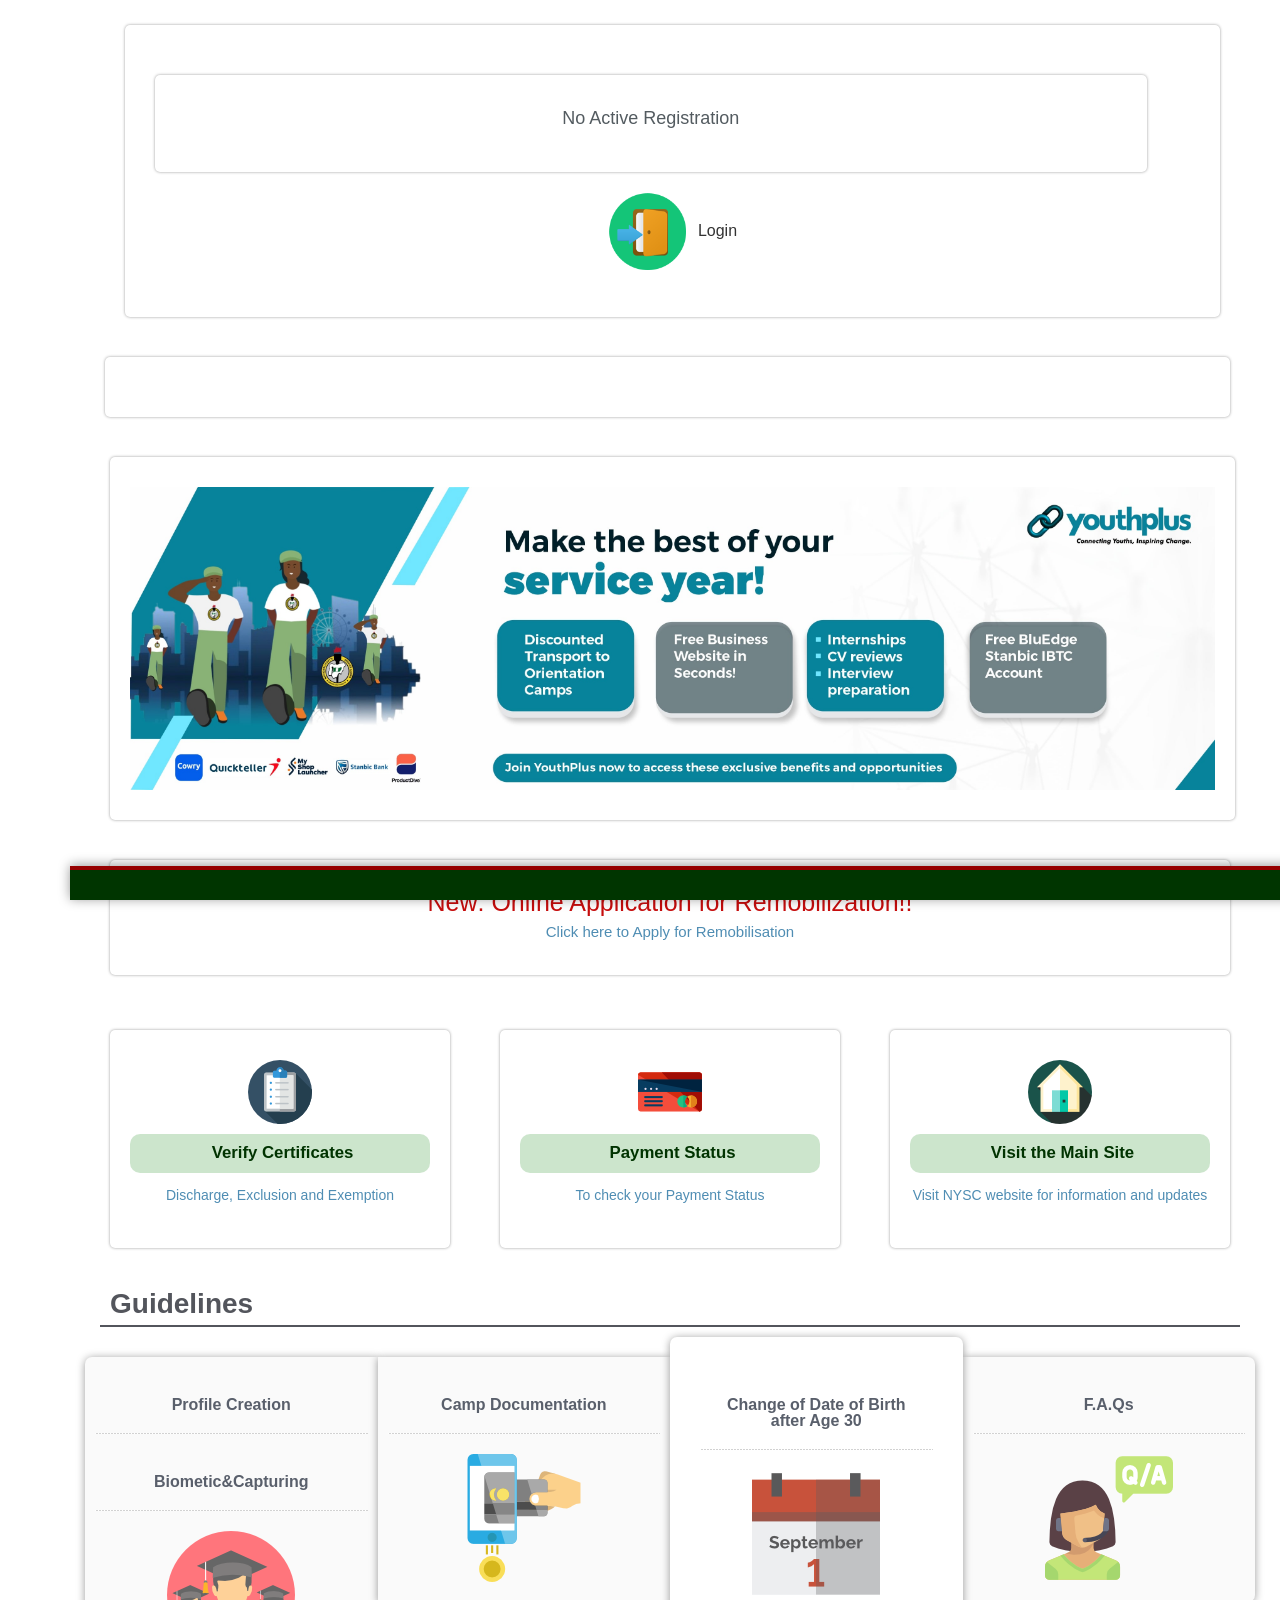
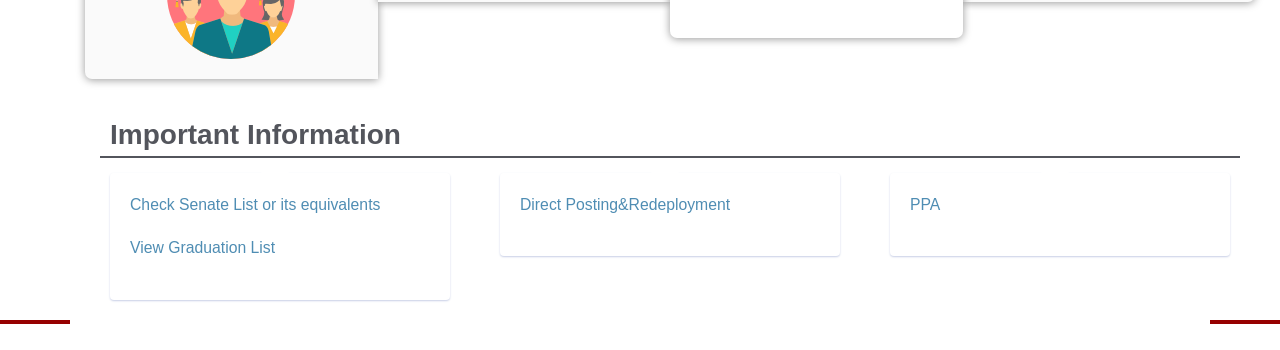
==== commit 5c02b995: "Add files via upload" ====
--- a/Welcome to The NYSC Portal.html
+++ b/Welcome to The NYSC Portal.html
@@ -503,8 +503,9 @@
                         <div class="ribbon-wrapper" style="display: none">
                             <div class="price-ribbon ribbon-red">Popular</div>
                         </div>
-                        <h2 class="pricing-plan-title">Profile Creation|Biometic&Capturing</h2>
-                        <a href="https://portal.nysc.org.ng/nysc/ForeignReq.aspx" data-original-title="" title="">
+                        <h2 class="pricing-plan-title">Profile Creation</h2>
+                        <h2 class="pricing-plan-title">Biometic&Capturing</h2>
+                        <a  data-original-title="" title="">
                             <img src="./Welcome to The NYSC Portal_files/foreign-graduates.png" class="img-responsive" alt="Requirements For Registration Of Nigerian Foreign-Trained Graduates">
                             <!-- Pricing Plan Features -->
                             
@@ -513,7 +514,7 @@
                     <!-- End Pricing Plan -->
                     <div class="pricing-plan col-lg-12">
                         <h2 class="pricing-plan-title">Camp Documentation</h2>
-                        <a href="https://portal.nysc.org.ng/nysc/#" data-toggle="modal" data-target="#paymentModal" data-original-title="" title="">
+                        <a  data-toggle="modal" data-target="#paymentModal" data-original-title="" title="">
                             <img src="./Welcome to The NYSC Portal_files/remitapayment.png" class="img-responsive" alt="How to make payment on NYSC Portal using Remita Pay Engine">
                            
                         </a>
@@ -522,7 +523,7 @@
 
                     <div class="pricing-plan pricing-plan-promote col-lg-12">
                         <h2 class="pricing-plan-title">Change of Date of Birth after Age 30</h2>
-                        <a href="https://portal.nysc.org.ng/nysc/#" data-toggle="modal" data-target="#dobModal" data-original-title="" title="">
+                        <a  data-toggle="modal" data-target="#dobModal" data-original-title="" title="">
                             <img src="./Welcome to The NYSC Portal_files/calendar.png" class="img-responsive" alt="PROCEDURES FOR CORRECTION OF DATE OF BIRTH BY PCMs&#39; ON THE PLATFORM">
                            
                         </a>
@@ -574,13 +575,13 @@
                 <!-- End Testimonial -->
                 <div class="testimonial col-md-4 col-sm-6">
                     <div class="author-photo" style="display: none">
-                        <a href="https://portal.nysc.org.ng/nysc/pre-Registration" data-original-title="" title="">
+                        <a  data-original-title="" title="">
                             <img src="./Welcome to The NYSC Portal_files/biometric.jpg" alt="Biometric Instructions"></a>
                     </div>
                     <div class="testimonial-bubble">
                         <blockquote>
                             <p class="quote">
-                                <a href="https://portal.nysc.org.ng/nysc/pre-Registration.aspx" data-original-title="" title="">Direct Posting&Redeployment</a>
+                                <a  data-original-title="" title="">Direct Posting&Redeployment</a>
                             </p>
                         </blockquote>
                         <div class="sprite arrow-speech-bubble"></div>
@@ -588,13 +589,13 @@
                 </div>
                 <div class="testimonial col-md-4 col-sm-6">
                     <div class="author-photo" style="display: none">
-                        <a href="https://portal.nysc.org.ng/nysc/CheckInstitutionCourses.aspx" data-original-title="" title="">
+                        <a  data-original-title="" title="">
                             <img src="./Welcome to The NYSC Portal_files/accrediteduni.png" alt="Accredited Universities / Programmes"></a>
                     </div>
                     <div class="testimonial-bubble">
                         <blockquote>
                             <p class="quote">
-                                <a href="https://portal.nysc.org.ng/nysc/CheckInstitutionCourses.aspx" data-original-title="" title="">PPA</a>
+                                <a  data-original-title="" title="">PPA</a>
                             </p>
                         </blockquote>
                         <div class="sprite arrow-speech-bubble"></div>
